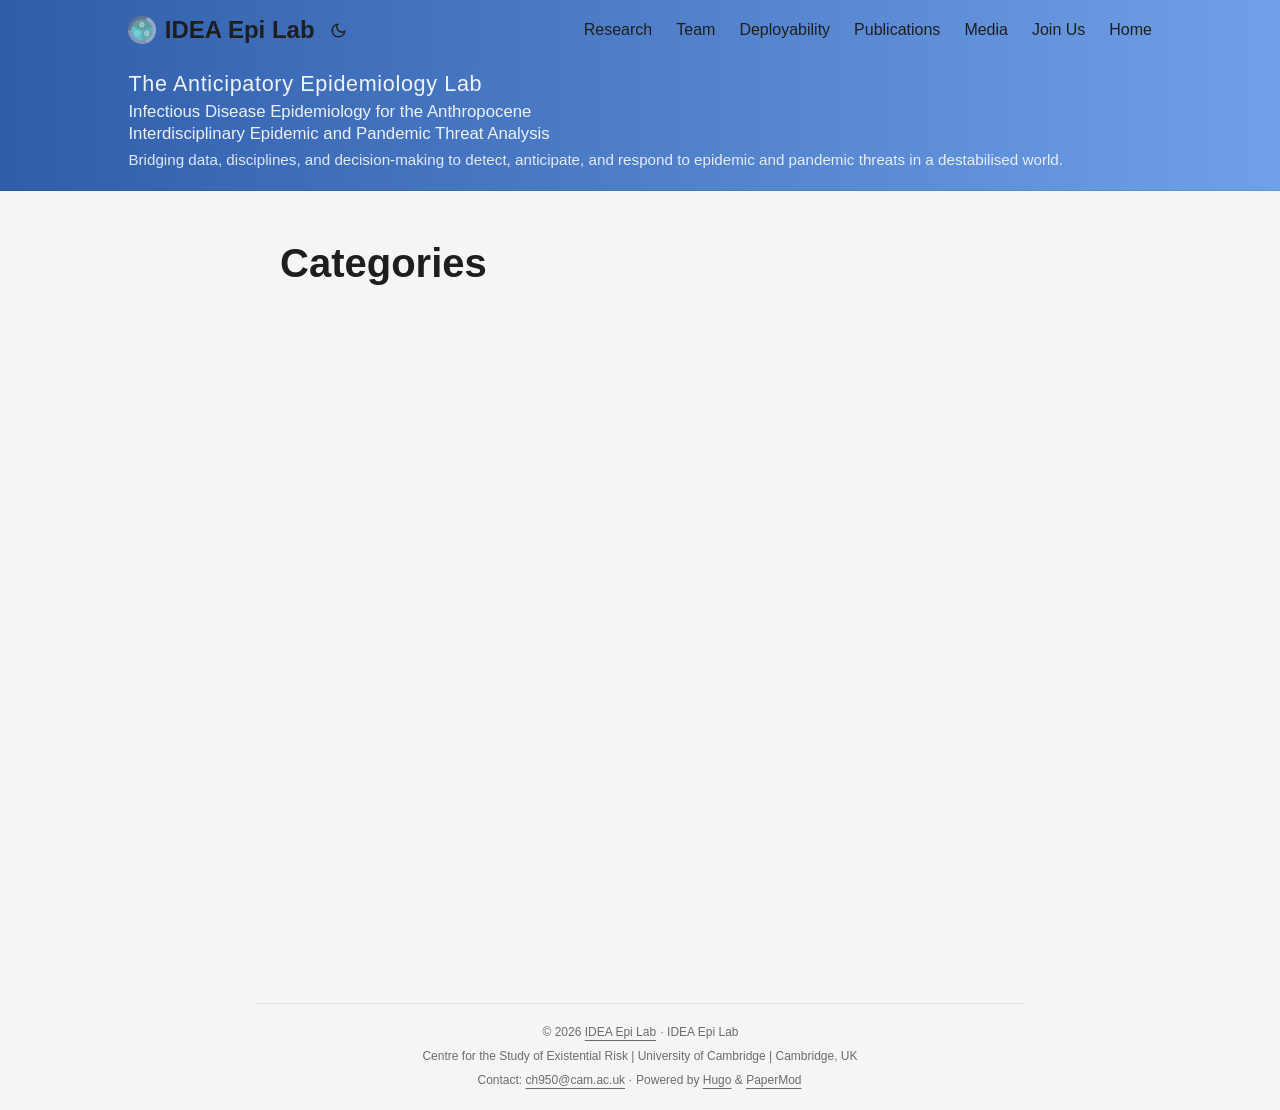
==== categories/index.html @ 97a408ec "deploy: 36fe9ea71e158679e525eea25ab5da1176112f8e" ====
<!DOCTYPE html>
<html lang="en" dir="auto" data-theme="auto">

<head><meta charset="utf-8">
<meta http-equiv="X-UA-Compatible" content="IE=edge">
<meta name="viewport" content="width=device-width, initial-scale=1, shrink-to-fit=no">
<meta name="robots" content="index, follow">
<title>Categories | IDEA Epi Lab</title>
<meta name="keywords" content="">
<meta name="description" content="">
<meta name="author" content="">
<link rel="canonical" href="/categories/">
<link crossorigin="anonymous" href="/assets/css/stylesheet.9a3ee8f517fe91c975bdb61c42808f96fb627e36f46a444dd2a54beb703bd7c6.css" integrity="sha256-mj7o9Rf&#43;kcl1vbYcQoCPlvtifjb0akRN0qVL63A718Y=" rel="preload stylesheet" as="style">
<link rel="icon" href="/favicon.ico">
<link rel="icon" type="image/png" sizes="16x16" href="/favicon-16x16.png">
<link rel="icon" type="image/png" sizes="32x32" href="/favicon-32x32.png">
<link rel="apple-touch-icon" href="/apple-touch-icon.png">
<link rel="mask-icon" href="/safari-pinned-tab.svg">
<meta name="theme-color" content="#2e2e33">
<meta name="msapplication-TileColor" content="#2e2e33">
<link rel="alternate" type="application/rss+xml" href="/categories/index.xml" title="rss">
<link rel="alternate" hreflang="en" href="/categories/">
<noscript>
    <style>
        #theme-toggle,
        .top-link {
            display: none;
        }

    </style>
    <style>
        @media (prefers-color-scheme: dark) {
            :root {
                --theme: rgb(29, 30, 32);
                --entry: rgb(46, 46, 51);
                --primary: rgb(218, 218, 219);
                --secondary: rgb(155, 156, 157);
                --tertiary: rgb(65, 66, 68);
                --content: rgb(196, 196, 197);
                --code-block-bg: rgb(46, 46, 51);
                --code-bg: rgb(55, 56, 62);
                --border: rgb(51, 51, 51);
                color-scheme: dark;
            }

            .list {
                background: var(--theme);
            }

            .toc {
                background: var(--entry);
            }
        }

    </style>
</noscript>
<script>
    if (localStorage.getItem("pref-theme") === "dark") {
        document.querySelector("html").dataset.theme = 'dark';
    } else if (localStorage.getItem("pref-theme") === "light") {
       document.querySelector("html").dataset.theme = 'light';
    } else if (window.matchMedia('(prefers-color-scheme: dark)').matches) {
        document.querySelector("html").dataset.theme = 'dark';
    } else {
        document.querySelector("html").dataset.theme = 'light';
    }

</script><meta property="og:url" content="/categories/">
  <meta property="og:site_name" content="IDEA Epi Lab">
  <meta property="og:title" content="Categories">
  <meta property="og:locale" content="en">
  <meta property="og:type" content="website">

  <meta name="twitter:card" content="summary">
  <meta name="twitter:title" content="Categories">

</head>
<body class="list" id="top">
    <header class="header" style="background: linear-gradient(90deg, #2F5DAA 0%, #6FA0E8 100%);">
    <nav class="header-nav">
        <div class="logo">
            <a href="/" accesskey="h" title="IDEA Epi Lab (Alt + H)">
                <img src="/assets/images/icon-2.png" alt="" aria-label="logo"
                    height="28">IDEA Epi Lab</a>
            <div class="logo-switches">
                <button id="theme-toggle" class="theme-toggle" accesskey="t" title="(Alt + T)" aria-label="Toggle theme">
                    <svg class="moon" xmlns="http://www.w3.org/2000/svg" width="17" height="17" viewBox="0 0 24 24"
                        fill="none" stroke="currentColor" stroke-width="2" stroke-linecap="round"
                        stroke-linejoin="round">
                        <path d="M21 12.79A9 9 0 1 1 11.21 3 7 7 0 0 0 21 12.79z"></path>
                    </svg>
                    <svg class="sun" xmlns="http://www.w3.org/2000/svg" width="17" height="17" viewBox="0 0 24 24"
                        fill="none" stroke="currentColor" stroke-width="2" stroke-linecap="round"
                        stroke-linejoin="round">
                        <circle cx="12" cy="12" r="5"></circle>
                        <line x1="12" y1="1" x2="12" y2="3"></line>
                        <line x1="12" y1="21" x2="12" y2="23"></line>
                        <line x1="4.22" y1="4.22" x2="5.64" y2="5.64"></line>
                        <line x1="18.36" y1="18.36" x2="19.78" y2="19.78"></line>
                        <line x1="1" y1="12" x2="3" y2="12"></line>
                        <line x1="21" y1="12" x2="23" y2="12"></line>
                        <line x1="4.22" y1="19.78" x2="5.64" y2="18.36"></line>
                        <line x1="18.36" y1="5.64" x2="19.78" y2="4.22"></line>
                    </svg>
                </button>
            </div>
        </div>
        <ul id="menu" class="menu">
            <li>
                <a href="/research/" title="Research">
                    <span>Research</span>
                </a>
            </li>
            <li>
                <a href="/team/" title="Team">
                    <span>Team</span>
                </a>
            </li>
            <li>
                <a href="/deployability/" title="Deployability">
                    <span>Deployability</span>
                </a>
            </li>
            <li>
                <a href="/publications/" title="Publications">
                    <span>Publications</span>
                </a>
            </li>
            <li>
                <a href="/media/" title="Media">
                    <span>Media</span>
                </a>
            </li>
            <li>
                <a href="/join/" title="Join Us">
                    <span>Join Us</span>
                </a>
            </li>
            <li>
                <a href="/" title="Home">
                    <span>Home</span>
                </a>
            </li>
        </ul>
    </nav>
    
<div style="
  background: linear-gradient(90deg, #2F5DAA 0%, #6FA0E8 100%);
  color: white;
  width: 100%;
  border-bottom: 1px solid rgba(0,0,0,0.08);
">

  <div style="
  width: min(1100px, 100%);
  margin: 0 auto;
  padding: 0.7rem 1.5rem 1.2rem 2.4rem;
  box-sizing: border-box;
">

    <div style="
  font-weight: 500;
  font-size: 1.35rem;
  line-height: 1.25;
  color: rgba(255,255,255,0.92);
  letter-spacing: 0.03em;
">
  The Anticipatory Epidemiology Lab
</div>


    <div style="
      font-weight: 500;
      font-size: 1.05rem;
      margin-top: 0.18rem;
      line-height: 1.3;
      color: rgba(255,255,255,0.9);
    ">
      Infectious Disease Epidemiology for the Anthropocene<br>
      Interdisciplinary Epidemic and Pandemic Threat Analysis
    </div>

    <div style="
      font-weight: 400;
      font-size: 0.95rem;
      margin-top: 0.35rem;
      line-height: 1.35;
      color: rgba(255,255,255,0.85);
    ">
      Bridging data, disciplines, and decision-making to detect, anticipate, and respond to epidemic and pandemic threats in a destabilised world.
    </div>

  </div>
</div>
    
</header>

<main class="main">
<header class="page-header">
    <h1>Categories</h1>
</header>

<ul class="terms-tags">
</ul>
    </main>
    
<footer class="footer">
        <span>&copy; 2026 <a href="/">IDEA Epi Lab</a></span> · 
        IDEA Epi Lab<br>
Centre for the Study of Existential Risk |
University of Cambridge |
Cambridge, UK<br>
Contact: <a href="mailto:ch950@cam.ac.uk">ch950@cam.ac.uk</a> · 

    
    
    <span>
        Powered by
        <a href="https://gohugo.io/?utm_source=papermod" rel="noopener" target="_blank">Hugo</a> &
        <a href="https://github.com/adityatelange/hugo-PaperMod/" rel="noopener" target="_blank">PaperMod</a>
    </span>
</footer>
<a href="#top" id="top-link" class="top-link hidden" aria-label="go to top" title="Go to Top (Alt + G)" accesskey="g">
    <svg xmlns="http://www.w3.org/2000/svg" viewBox="0 0 24 24" fill="none" stroke="currentColor" stroke-width="2"
        stroke-linecap="round" stroke-linejoin="round" class="feather feather-chevrons-up">
        <polyline points="17 11 12 6 7 11"></polyline>
        <polyline points="17 18 12 13 7 18"></polyline>
    </svg>
</a>

<script>
    let menu = document.getElementById('menu');
    if (menu) {
        
        const scrollPosition = localStorage.getItem("menu-scroll-position");
        if (scrollPosition) {
            menu.scrollLeft = parseInt(scrollPosition, 10);
        }
        
        menu.onscroll = function () {
            localStorage.setItem("menu-scroll-position", menu.scrollLeft);
        }
    }

    document.querySelectorAll('a[href^="#"]').forEach(anchor => {
        anchor.addEventListener("click", function (e) {
            e.preventDefault();
            var id = this.getAttribute("href").substr(1);
            if (!window.matchMedia('(prefers-reduced-motion: reduce)').matches) {
                document.querySelector(`[id='${decodeURIComponent(id)}']`).scrollIntoView({
                    behavior: "smooth"
                });
            } else {
                document.querySelector(`[id='${decodeURIComponent(id)}']`).scrollIntoView();
            }
            if (id === "top") {
                history.replaceState(null, null, " ");
            } else {
                history.pushState(null, null, `#${id}`);
            }
        });
    });

</script>
<script>
    var toplink = document.getElementById("top-link");
    window.onscroll = function () {
        const scrollThreshold = window.innerHeight;
        if (document.body.scrollTop > scrollThreshold || document.documentElement.scrollTop > scrollThreshold) {
            toplink.classList.remove("hidden");
        } else {
            toplink.classList.add("hidden");
        }
    };

</script>
<script>
    document.getElementById("theme-toggle").addEventListener("click", () => {
        const html = document.querySelector("html");
        if (html.dataset.theme === "dark") {
            html.dataset.theme = 'light';
            localStorage.setItem("pref-theme", 'light');
        } else {
            html.dataset.theme = 'dark';
            localStorage.setItem("pref-theme", 'dark');
        }
    })

</script>
</body>

</html>
---- assets/css/stylesheet.9a3ee8f517fe91c975bdb61c42808f96fb627e36f46a444dd2a54beb703bd7c6.css ----
/*
  PaperMod v8+
  License: MIT https://github.com/adityatelange/hugo-PaperMod/blob/master/LICENSE
  Copyright (c) 2020 nanxiaobei and adityatelange
  Copyright (c) 2021-2026 adityatelange
*/
:root{--gap:24px;--content-gap:20px;--nav-width:1024px;--main-width:720px;--header-height:60px;--footer-height:60px;--radius:8px;--theme:rgb(255, 255, 255);--entry:rgb(255, 255, 255);--primary:rgb(30, 30, 30);--secondary:rgb(108, 108, 108);--tertiary:rgb(214, 214, 214);--content:rgb(31, 31, 31);--code-block-bg:rgb(28, 29, 33);--code-bg:rgb(245, 245, 245);--border:rgb(238, 238, 238);color-scheme:light}:root[data-theme=dark]{--theme:rgb(29, 30, 32);--entry:rgb(46, 46, 51);--primary:rgb(218, 218, 219);--secondary:rgb(155, 156, 157);--tertiary:rgb(65, 66, 68);--content:rgb(196, 196, 197);--code-block-bg:rgb(46, 46, 51);--code-bg:rgb(55, 56, 62);--border:rgb(51, 51, 51);color-scheme:dark}.list{background:var(--code-bg)}[data-theme=dark] .list{background:var(--theme)}*,::after,::before{box-sizing:border-box}html{-webkit-tap-highlight-color:transparent;overflow-y:scroll;-webkit-text-size-adjust:100%;text-size-adjust:100%}a,button,body,h1,h2,h3,h4,h5,h6{color:var(--primary)}body{font-family:-apple-system,BlinkMacSystemFont,segoe ui,Roboto,Oxygen,Ubuntu,Cantarell,open sans,helvetica neue,sans-serif;font-size:18px;line-height:1.6;word-break:break-word;background:var(--theme)}article,aside,figcaption,figure,footer,header,hgroup,main,nav,section,table{display:block}h1,h2,h3,h4,h5,h6{line-height:1.2}h1,h2,h3,h4,h5,h6,p{margin-top:0;margin-bottom:0}ul{padding:0}a{text-decoration:none}body,figure,ul{margin:0}table{width:100%;border-collapse:collapse;border-spacing:0;overflow-x:auto;word-break:keep-all}button,input,textarea{padding:0;font:inherit;background:0 0;border:0}input,textarea{outline:0}button,input[type=button],input[type=submit]{cursor:pointer}input:-webkit-autofill,textarea:-webkit-autofill{box-shadow:0 0 0 50px var(--theme)inset}img{display:block;max-width:100%}.not-found{position:absolute;left:0;right:0;display:flex;align-items:center;justify-content:center;height:80%;font-size:160px;font-weight:700}.archive-posts{width:100%;font-size:16px}.archive-year{margin-top:40px}.archive-year:not(:last-of-type){border-bottom:2px solid var(--border)}.archive-month{display:flex;align-items:flex-start;padding:10px 0}.archive-month-header{margin:25px 0;width:200px}.archive-month:not(:last-of-type){border-bottom:1px solid var(--border)}.archive-entry{position:relative;padding:5px;margin:10px 0}.archive-entry-title{margin:5px 0;font-weight:400}.archive-count,.archive-meta{color:var(--secondary);font-size:14px}.footer,.top-link{font-size:12px;color:var(--secondary)}.footer{max-width:calc(var(--main-width) + var(--gap) * 2);margin:auto;padding:calc((var(--footer-height) - var(--gap))/2)var(--gap);text-align:center;line-height:24px}.footer span{margin-inline-start:1px;margin-inline-end:1px}.footer span:last-child{white-space:nowrap}.footer a{color:inherit;text-underline-offset:.25rem;text-decoration:underline}.top-link{position:fixed;bottom:4rem;right:2rem;z-index:99;background:var(--tertiary);width:2.5rem;height:2.5rem;padding:10px;border-radius:64px;transition:visibility .3s,opacity .3s cubic-bezier(.4,0,1,1)}.hidden{visibility:hidden;opacity:0}.top-link,.top-link svg{filter:drop-shadow(0 0 0 var(--theme))}.footer a:hover,.top-link:hover{color:var(--primary)}.header-nav{display:flex;flex-wrap:wrap;justify-content:space-between;max-width:calc(var(--nav-width) + var(--gap) * 2);margin:auto;line-height:var(--header-height);padding:0 var(--gap);column-gap:var(--gap)}.header-nav a{display:block}.logo,.menu{display:flex}.logo{align-items:center;column-gap:.55rem;flex-wrap:wrap}.logo a{font-size:24px;font-weight:700;display:flex;align-items:center;column-gap:.55rem}.logo a img,.logo a svg{pointer-events:none;border-radius:6px}.theme-toggle{padding:0 .4rem}[data-theme=dark] .moon{display:none}[data-theme=light] .sun{display:none}.logo-switches{display:inline-flex;gap:.4rem;align-items:inherit;min-height:stretch;flex-wrap:inherit}.logo-switches>*{min-height:inherit;align-items:center;display:inline-flex}.nav-sep{color:var(--secondary)}.lang-menu *{display:inherit;min-height:inherit;align-items:inherit}.lang-menu a{font-size:1rem;font-weight:500;padding:0 .4rem;display:inline-flex}.menu{list-style:none;word-break:keep-all;overflow-x:auto;white-space:nowrap;column-gap:var(--gap)}.menu a{font-size:16px}.menu .active{font-weight:500;text-decoration:underline;text-underline-offset:.3rem;text-decoration-thickness:2px}.main{position:relative;min-height:calc(100vh - var(--header-height) - var(--footer-height));max-width:calc(var(--main-width) + var(--gap) * 2);margin:auto;padding:var(--gap)}.page-header h1{font-size:40px}.pagination{display:flex}.pagination a{color:var(--theme);font-size:13px;line-height:36px;background:var(--primary);border-radius:calc(36px/2);padding:0 16px}.pagination .next{margin-inline-start:auto}.social-icons a{display:inline-flex;padding:10px}.social-icons a svg{height:26px;width:26px}code{direction:ltr}div.highlight,pre{position:relative}.copy-code{display:none;position:absolute;top:4px;right:4px;color:rgba(255,255,255,.8);background:rgba(78,78,78,.8);border-radius:var(--radius);padding:0 5px;font-size:14px;user-select:none}div.highlight:hover .copy-code,pre:hover .copy-code{display:block}.md-content h3,.md-content h4,.md-content h5,.md-content h6{margin:24px 0 16px}.md-content h1{margin:40px auto 32px;font-size:40px}.md-content h2{margin:32px auto 24px;font-size:32px}.md-content h3{font-size:24px}.md-content h4{font-size:16px}.md-content h5{font-size:14px}.md-content h6{font-size:12px}.md-content a:not(.anchor){text-underline-offset:.3rem;text-decoration:underline}.md-content del{text-decoration:line-through}.md-content dl:not(:last-child),.md-content ol:not(:last-child),.md-content p:not(:last-child),.md-content figure:not(:last-child),.md-content ul:not(:last-child){margin-bottom:var(--content-gap)}.md-content ol,.md-content ul{padding-inline-start:1.25rem}.md-content li{margin-top:.3rem}.md-content li p{margin-bottom:0}.md-content dl{display:flex;flex-wrap:wrap;margin:0}.md-content dt{width:25%;font-weight:700}.md-content dd{width:75%;margin-inline-start:0;padding-inline-start:10px}.md-content dd~dd,.md-content dt~dt{margin-top:10px}.md-content table{margin-bottom:var(--content-gap)}.md-content table th,.md-content table:not(.highlighttable,.highlight table,.gist .highlight) td{min-width:80px;padding:6px 13px;line-height:1.5;border:1px solid var(--border)}.md-content table th{text-align:start}.md-content table:not(.highlighttable) td code:only-child{margin:auto 0}.md-content .highlight table{border-radius:var(--radius)}.md-content .highlight:not(table){margin-bottom:var(--content-gap);background:var(--code-block-bg)!important;border-radius:var(--radius);direction:ltr}.md-content li>.highlight{margin-inline-end:0}.md-content ul pre{margin-inline-start:calc(var(--gap) * -2)}.md-content .highlight pre{margin:0}.md-content .highlighttable{table-layout:fixed}.md-content .highlighttable td:first-child{width:40px}.md-content .highlighttable td .linenodiv{padding-inline-end:0!important}.md-content .highlighttable td .highlight,.md-content .highlighttable td .linenodiv pre{margin-bottom:0}.post-content code{padding:.2rem .3rem;font-size:.78em;line-height:1.5;background:var(--code-bg);border-radius:.2rem}.md-content pre code{display:grid;margin:auto 0;padding:10px;color:#d5d5d6;background:var(--code-block-bg)!important;border-radius:var(--radius);overflow-x:auto;word-break:break-all}.md-content blockquote{margin:1rem 0;padding-inline-start:1rem;border-inline-start:.3rem solid var(--content)}.md-content hr{margin:30px 0;height:2px;background:var(--tertiary);border:0}.md-content iframe{max-width:100%}.md-content img{border-radius:var(--radius);margin:1rem 0}.md-content img[src*="#center"]{margin:1rem auto}.md-content figure.align-center{text-align:center}.md-content figure>figcaption{color:var(--primary);font-size:16px;font-weight:700;margin:8px 0 16px}.md-content figure>figcaption>p{color:var(--secondary);font-size:14px;font-weight:400}.md-content h1:hover .anchor,.md-content h2:hover .anchor,.md-content h3:hover .anchor,.md-content h4:hover .anchor,.md-content h5:hover .anchor,.md-content h6:hover .anchor{display:inline-flex;color:var(--secondary);margin-inline-start:.5em;font-weight:500;user-select:none}.anchor:hover{color:var(--content)!important}.md-content img.in-text{display:inline;margin:auto}mark{border-radius:2px;padding:0 2px}audio{display:block;width:100%;border:1px solid var(--border);border-radius:var(--radius);overflow:hidden;height:2.5rem;margin-bottom:var(--content-gap)}audio::-webkit-media-controls-enclosure{border-radius:0}video{border:1px solid var(--code-bg);border-radius:var(--radius);max-width:100%}.first-entry{position:relative;display:flex;flex-direction:column;justify-content:center;min-height:320px;margin:var(--gap)0 calc(var(--gap) * 2)}.first-entry .entry-header{overflow:hidden;display:-webkit-box;-webkit-box-orient:vertical;-webkit-line-clamp:3}.first-entry .entry-header h1{font-size:34px;line-height:1.3}.first-entry .entry-header h2{font-size:40px}.first-entry .entry-content{margin:14px 0;font-size:16px;-webkit-line-clamp:3}.first-entry .entry-footer{font-size:14px}.home-info .entry-content{--content-gap:0.5rem;-webkit-line-clamp:unset;margin:0}.home-info .social-icons a:first-of-type{padding-inline-start:0}.post-entry{position:relative;margin-bottom:var(--gap);padding:var(--gap);background:var(--entry);border-radius:var(--radius);transition:transform .25s ease;border:1px solid var(--border)}.post-entry:hover,.post-entry:focus-within{transform:translateY(-2px);border-color:var(--tertiary)}.tag-entry .entry-cover{display:none}.entry-header h2{font-size:24px;line-height:1.3}.entry-content{margin:8px 0;color:var(--secondary);font-size:14px;line-height:1.6;overflow:hidden;display:-webkit-box;-webkit-box-orient:vertical;-webkit-line-clamp:2}.home-info .entry-content p{margin-block-start:1em;margin-block-end:1em}.entry-footer{color:var(--secondary);font-size:13px}.entry-link{position:absolute;left:0;right:0;top:0;bottom:0;border-radius:var(--radius)}.entry-hint{color:var(--secondary)}.entry-hint-parent{display:flex;justify-content:space-between}.entry-cover{font-size:14px;margin-bottom:var(--gap);text-align:center;display:flex;flex-direction:column;gap:.5rem}.entry-cover img{border-radius:var(--radius);width:100%;height:auto}.entry-cover a{text-underline-offset:.3rem;text-decoration:underline}.page-header,.post-header{margin:24px auto var(--content-gap)}.post-title{font-size:40px}.post-description{margin-top:10px}.post-meta{margin-top:5px}.post-meta,.breadcrumbs{color:var(--secondary);font-size:14px}.breadcrumbs{display:flex;flex-wrap:wrap;align-items:center;gap:.2rem}.breadcrumbs a{font-size:16px}.breadcrumbs svg{height:1em}.i18n_list{display:inline-flex}.post-meta .i18n_list li{list-style:none;margin:auto 3px}.post-meta a,.toc a:hover{text-underline-offset:.3rem;text-decoration:underline}.post-meta a{color:var(--secondary);text-decoration-style:dotted}details.toc{margin-bottom:var(--content-gap);background:var(--code-bg);border-radius:var(--radius);border:1px solid var(--border)}[data-theme=dark] details.toc{background:var(--entry)}details.toc summary{padding:.3rem 1.2rem;border-radius:var(--radius)}details summary{cursor:pointer;display:list-item;width:100%;margin-inline-start:0;user-select:none}details .title{display:inline;font-weight:500;margin-inline-start:.2rem}details{interpolate-size:allow-keywords}details::details-content{height:0;opacity:0;overflow:clip;transition:height 150ms ease,opacity 150ms ease,content-visibility 150ms allow-discrete}details[open]::details-content{height:auto;opacity:1}details .inner{margin:0 2.4rem;padding-bottom:.6rem}details li ul{margin-inline-start:var(--gap)}.post-content{color:var(--content);margin:30px 0}.post-footer{margin-top:var(--content-gap)}.post-footer>*{margin-bottom:10px}.post-tags{display:flex;flex-wrap:wrap;gap:10px}.post-tags li{display:inline-block}.post-tags a,.share-buttons,.paginav{border-radius:var(--radius);background:var(--code-bg);border:1px solid var(--border)}.post-tags a{display:block;padding:0 14px;color:var(--secondary);font-size:14px;line-height:34px;background:var(--code-bg)}.post-tags a:hover,.paginav a:hover{background:var(--border)}.share-buttons{padding:10px;display:flex;justify-content:center;overflow-x:auto;gap:10px}.share-buttons li,.share-buttons a{display:inline-flex}.share-buttons a:not(:last-of-type){margin-inline-end:12px}.paginav{display:flex;line-height:1.2}.paginav .title{letter-spacing:1px;text-transform:uppercase;font-size:.8rem;color:var(--secondary)}.paginav a{width:50%;display:flex;flex-direction:column;gap:.5rem;padding:.8rem;border-radius:var(--radius)}.paginav span:hover:not(.title){text-underline-offset:.2rem;text-decoration:underline}.paginav .next{margin-inline-start:auto;text-align:right}[dir=rtl] .paginav .next{text-align:left}h1>a>svg{display:inline}.buttons,.main .profile{display:flex;justify-content:center}.main .profile{align-items:center;min-height:calc(100vh - var(--header-height) - var(--footer-height) - (var(--gap) * 2));text-align:center}.profile .profile_inner{display:flex;flex-direction:column;align-items:center;gap:1rem}.profile img{border-radius:50%}.buttons{flex-wrap:wrap;max-width:400px;gap:1rem}.button{background:var(--tertiary);border-radius:var(--radius);padding:.4rem .8rem}.searchbox input{padding:4px 10px;width:100%;color:var(--primary);font-weight:700;border:2px solid var(--tertiary);border-radius:var(--radius)}.searchResults li{list-style:none;border-radius:var(--radius);padding:10px 15px;position:relative;font-weight:500;display:flex;align-items:center;justify-content:space-between;background:var(--entry);transition:transform .25s ease;border:1px solid var(--border)}.searchResults{margin:var(--content-gap)0;width:100%;display:flex;flex-direction:column;gap:10px}.searchResults li:hover,.searchResults li:focus-within{transform:translateY(-2px);border-color:var(--tertiary)}.searchResults li .entry-link:focus{outline:2px solid var(--secondary);outline-offset:-2px}.terms-tags{display:flex;flex-wrap:wrap;gap:1em;margin-top:var(--content-gap)}.terms-tags li{display:inline-block;font-weight:500}.terms-tags a{display:block;padding:4px 10px;background:var(--tertiary);border-radius:var(--radius);transition:transform .1s}.bg{color:#cad3f5;background-color:#24273a}.chroma{color:#cad3f5;background-color:#24273a}.chroma .x{}.chroma .err{color:#ed8796}.chroma .cl{}.chroma .lnlinks{outline:none;text-decoration:none;color:inherit}.chroma .lntd{vertical-align:top;padding:0;margin:0;border:0}.chroma .lntable{border-spacing:0;padding:0;margin:0;border:0}.chroma .hl{background-color:#474733}.chroma .lnt{white-space:pre;-webkit-user-select:none;user-select:none;margin-right:.4em;padding:0 .4em;color:#8087a2}.chroma .ln{white-space:pre;-webkit-user-select:none;user-select:none;margin-right:.4em;padding:0 .4em;color:#8087a2}.chroma .line{display:flex}.chroma .k{color:#c6a0f6}.chroma .kc{color:#f5a97f}.chroma .kd{color:#ed8796}.chroma .kn{color:#8bd5ca}.chroma .kp{color:#c6a0f6}.chroma .kr{color:#c6a0f6}.chroma .kt{color:#ed8796}.chroma .n{}.chroma .na{color:#8aadf4}.chroma .nb{color:#91d7e3}.chroma .bp{color:#91d7e3}.chroma .nc{color:#eed49f}.chroma .no{color:#eed49f}.chroma .nd{color:#8aadf4;font-weight:700}.chroma .ni{color:#8bd5ca}.chroma .ne{color:#f5a97f}.chroma .nf{color:#8aadf4}.chroma .fm{color:#8aadf4}.chroma .nl{color:#91d7e3}.chroma .nn{color:#f5a97f}.chroma .nx{}.chroma .py{color:#f5a97f}.chroma .nt{color:#c6a0f6}.chroma .nv{color:#f4dbd6}.chroma .vc{color:#f4dbd6}.chroma .vg{color:#f4dbd6}.chroma .vi{color:#f4dbd6}.chroma .vm{color:#f4dbd6}.chroma .l{}.chroma .ld{}.chroma .s{color:#a6da95}.chroma .sa{color:#ed8796}.chroma .sb{color:#a6da95}.chroma .sc{color:#a6da95}.chroma .dl{color:#8aadf4}.chroma .sd{color:#6e738d}.chroma .s2{color:#a6da95}.chroma .se{color:#8aadf4}.chroma .sh{color:#6e738d}.chroma .si{color:#a6da95}.chroma .sx{color:#a6da95}.chroma .sr{color:#8bd5ca}.chroma .s1{color:#a6da95}.chroma .ss{color:#a6da95}.chroma .m{color:#f5a97f}.chroma .mb{color:#f5a97f}.chroma .mf{color:#f5a97f}.chroma .mh{color:#f5a97f}.chroma .mi{color:#f5a97f}.chroma .il{color:#f5a97f}.chroma .mo{color:#f5a97f}.chroma .o{color:#91d7e3;font-weight:700}.chroma .ow{color:#91d7e3;font-weight:700}.chroma .p{}.chroma .c{color:#6e738d;font-style:italic}.chroma .ch{color:#6e738d;font-style:italic}.chroma .cm{color:#6e738d;font-style:italic}.chroma .c1{color:#6e738d;font-style:italic}.chroma .cs{color:#6e738d;font-style:italic}.chroma .cp{color:#6e738d;font-style:italic}.chroma .cpf{color:#6e738d;font-weight:700;font-style:italic}.chroma .g{}.chroma .gd{color:#ed8796;background-color:#363a4f}.chroma .ge{font-style:italic}.chroma .gr{color:#ed8796}.chroma .gh{color:#f5a97f;font-weight:700}.chroma .gi{color:#a6da95;background-color:#363a4f}.chroma .go{}.chroma .gp{}.chroma .gs{font-weight:700}.chroma .gu{color:#f5a97f;font-weight:700}.chroma .gt{color:#ed8796}.chroma .gl{text-decoration:underline}.chroma .w{}.chroma{background-color:unset!important}.chroma .hl{display:flex}.chroma .lnt{padding:0 0 0 12px}.highlight pre.chroma code{padding:8px 0}.highlight pre.chroma .line .cl,.chroma .ln{padding:0 10px}.chroma .lntd:last-of-type{width:100%}@media screen and (max-width:768px){:root{--gap:14px}.profile img{transform:scale(.85)}.first-entry{min-height:260px}.archive-month{flex-direction:column}.archive-year{margin-top:20px}.footer{padding:calc((var(--footer-height) - var(--gap) - 10px)/2)var(--gap)}}@media screen and (max-width:900px){.list .top-link{transform:translateY(-5rem)}}@media screen and (max-width:340px){.share-buttons{justify-content:unset}}@media(prefers-reduced-motion){.terms-tags a:active,.button:active,.post-entry:active,.top-link,.searchResults .focus,.searchResults li:active{transform:none}}@import 'https://fonts.googleapis.com/css2?family=IBM+Plex+Sans:wght@400;500;600&display=swap';@import 'https://fonts.googleapis.com/css2?family=IBM+Plex+Serif:wght@500&display=swap';body,button,input,textarea{font-family:ibm plex sans,sans-serif;font-size:.95rem;line-height:1.6}h1,h2,h3,h4,h5,h6{font-family:ibm plex sans,sans-serif}h1{font-size:1.8rem}h2{font-size:1.5rem}h3{font-size:1.25rem}.footer{border-top:1px solid rgba(0,0,0,8%);margin-top:2rem;padding-top:1rem}
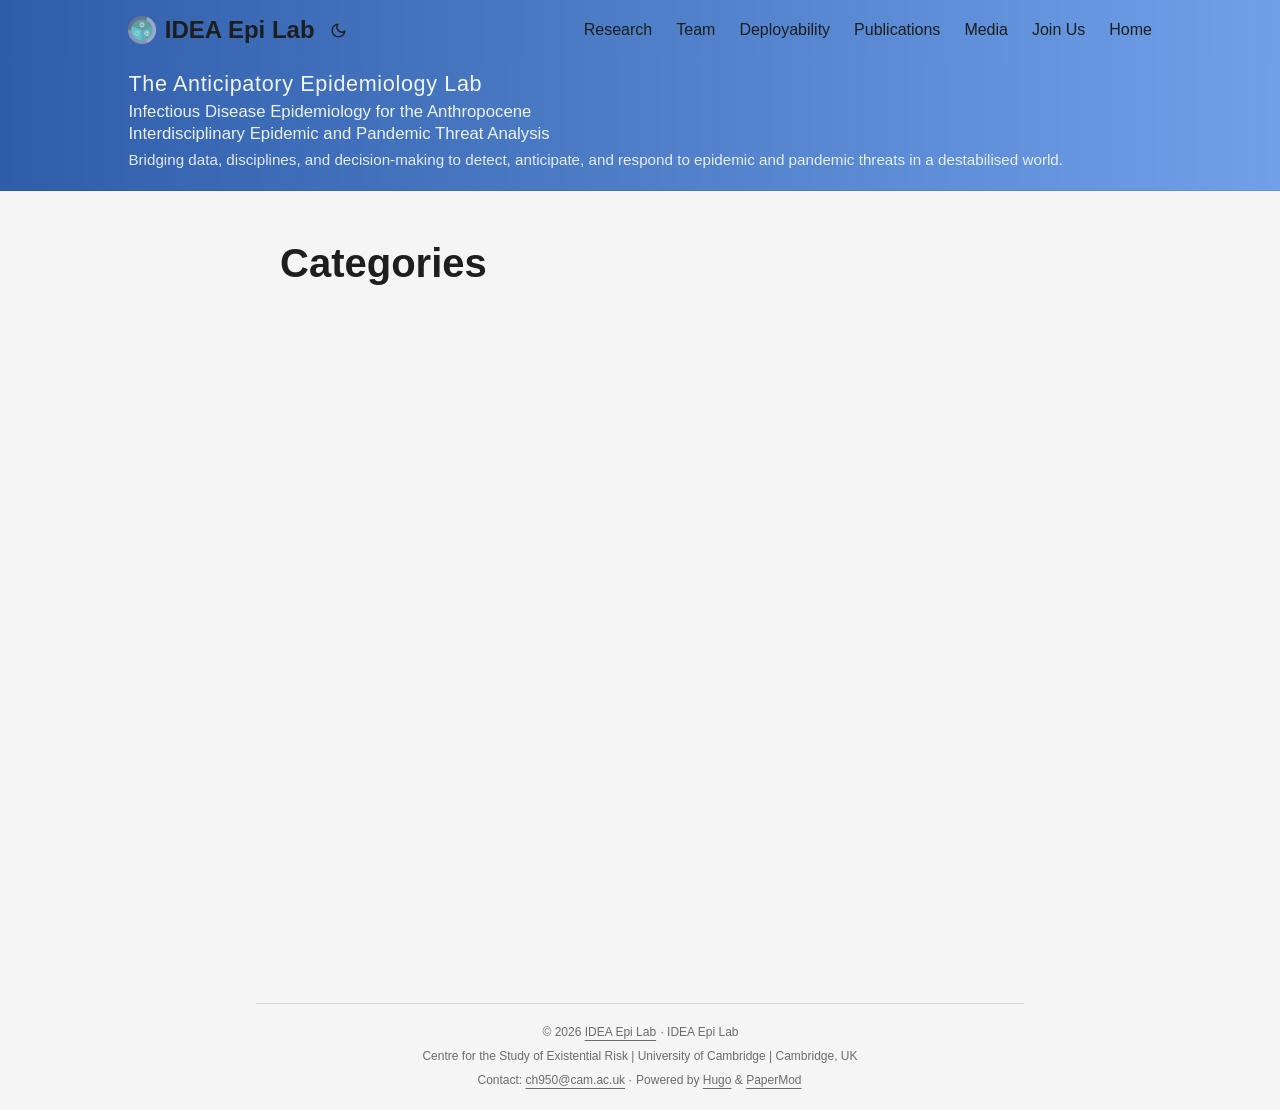
==== commit d7689a0b: "deploy: 19f6f4cc2849963c6074f38fc5a0376feb03fe3b" ====
--- a/categories/index.html
+++ b/categories/index.html
@@ -10,7 +10,7 @@
 <meta name="description" content="">
 <meta name="author" content="">
 <link rel="canonical" href="/categories/">
-<link crossorigin="anonymous" href="/assets/css/stylesheet.9a3ee8f517fe91c975bdb61c42808f96fb627e36f46a444dd2a54beb703bd7c6.css" integrity="sha256-mj7o9Rf&#43;kcl1vbYcQoCPlvtifjb0akRN0qVL63A718Y=" rel="preload stylesheet" as="style">
+<link crossorigin="anonymous" href="/assets/css/stylesheet.72dac5d71eb8323e801fdf84e7610daf7d75c4a58e1578ff4abbbe58bcfc6608.css" integrity="sha256-ctrF1x64Mj6AH9&#43;E52ENr311xKWOFXj/Sru&#43;WLz8Zgg=" rel="preload stylesheet" as="style">
 <link rel="icon" href="/favicon.ico">
 <link rel="icon" type="image/png" sizes="16x16" href="/favicon-16x16.png">
 <link rel="icon" type="image/png" sizes="32x32" href="/favicon-32x32.png">
--- a/assets/css/stylesheet.72dac5d71eb8323e801fdf84e7610daf7d75c4a58e1578ff4abbbe58bcfc6608.css
+++ b/assets/css/stylesheet.72dac5d71eb8323e801fdf84e7610daf7d75c4a58e1578ff4abbbe58bcfc6608.css
@@ -0,0 +1,7 @@
+/*
+  PaperMod v8+
+  License: MIT https://github.com/adityatelange/hugo-PaperMod/blob/master/LICENSE
+  Copyright (c) 2020 nanxiaobei and adityatelange
+  Copyright (c) 2021-2026 adityatelange
+*/
+:root{--gap:24px;--content-gap:20px;--nav-width:1024px;--main-width:720px;--header-height:60px;--footer-height:60px;--radius:8px;--theme:rgb(255, 255, 255);--entry:rgb(255, 255, 255);--primary:rgb(30, 30, 30);--secondary:rgb(108, 108, 108);--tertiary:rgb(214, 214, 214);--content:rgb(31, 31, 31);--code-block-bg:rgb(28, 29, 33);--code-bg:rgb(245, 245, 245);--border:rgb(238, 238, 238);color-scheme:light}:root[data-theme=dark]{--theme:rgb(29, 30, 32);--entry:rgb(46, 46, 51);--primary:rgb(218, 218, 219);--secondary:rgb(155, 156, 157);--tertiary:rgb(65, 66, 68);--content:rgb(196, 196, 197);--code-block-bg:rgb(46, 46, 51);--code-bg:rgb(55, 56, 62);--border:rgb(51, 51, 51);color-scheme:dark}.list{background:var(--code-bg)}[data-theme=dark] .list{background:var(--theme)}*,::after,::before{box-sizing:border-box}html{-webkit-tap-highlight-color:transparent;overflow-y:scroll;-webkit-text-size-adjust:100%;text-size-adjust:100%}a,button,body,h1,h2,h3,h4,h5,h6{color:var(--primary)}body{font-family:-apple-system,BlinkMacSystemFont,segoe ui,Roboto,Oxygen,Ubuntu,Cantarell,open sans,helvetica neue,sans-serif;font-size:18px;line-height:1.6;word-break:break-word;background:var(--theme)}article,aside,figcaption,figure,footer,header,hgroup,main,nav,section,table{display:block}h1,h2,h3,h4,h5,h6{line-height:1.2}h1,h2,h3,h4,h5,h6,p{margin-top:0;margin-bottom:0}ul{padding:0}a{text-decoration:none}body,figure,ul{margin:0}table{width:100%;border-collapse:collapse;border-spacing:0;overflow-x:auto;word-break:keep-all}button,input,textarea{padding:0;font:inherit;background:0 0;border:0}input,textarea{outline:0}button,input[type=button],input[type=submit]{cursor:pointer}input:-webkit-autofill,textarea:-webkit-autofill{box-shadow:0 0 0 50px var(--theme)inset}img{display:block;max-width:100%}.not-found{position:absolute;left:0;right:0;display:flex;align-items:center;justify-content:center;height:80%;font-size:160px;font-weight:700}.archive-posts{width:100%;font-size:16px}.archive-year{margin-top:40px}.archive-year:not(:last-of-type){border-bottom:2px solid var(--border)}.archive-month{display:flex;align-items:flex-start;padding:10px 0}.archive-month-header{margin:25px 0;width:200px}.archive-month:not(:last-of-type){border-bottom:1px solid var(--border)}.archive-entry{position:relative;padding:5px;margin:10px 0}.archive-entry-title{margin:5px 0;font-weight:400}.archive-count,.archive-meta{color:var(--secondary);font-size:14px}.footer,.top-link{font-size:12px;color:var(--secondary)}.footer{max-width:calc(var(--main-width) + var(--gap) * 2);margin:auto;padding:calc((var(--footer-height) - var(--gap))/2)var(--gap);text-align:center;line-height:24px}.footer span{margin-inline-start:1px;margin-inline-end:1px}.footer span:last-child{white-space:nowrap}.footer a{color:inherit;text-underline-offset:.25rem;text-decoration:underline}.top-link{position:fixed;bottom:4rem;right:2rem;z-index:99;background:var(--tertiary);width:2.5rem;height:2.5rem;padding:10px;border-radius:64px;transition:visibility .3s,opacity .3s cubic-bezier(.4,0,1,1)}.hidden{visibility:hidden;opacity:0}.top-link,.top-link svg{filter:drop-shadow(0 0 0 var(--theme))}.footer a:hover,.top-link:hover{color:var(--primary)}.header-nav{display:flex;flex-wrap:wrap;justify-content:space-between;max-width:calc(var(--nav-width) + var(--gap) * 2);margin:auto;line-height:var(--header-height);padding:0 var(--gap);column-gap:var(--gap)}.header-nav a{display:block}.logo,.menu{display:flex}.logo{align-items:center;column-gap:.55rem;flex-wrap:wrap}.logo a{font-size:24px;font-weight:700;display:flex;align-items:center;column-gap:.55rem}.logo a img,.logo a svg{pointer-events:none;border-radius:6px}.theme-toggle{padding:0 .4rem}[data-theme=dark] .moon{display:none}[data-theme=light] .sun{display:none}.logo-switches{display:inline-flex;gap:.4rem;align-items:inherit;min-height:stretch;flex-wrap:inherit}.logo-switches>*{min-height:inherit;align-items:center;display:inline-flex}.nav-sep{color:var(--secondary)}.lang-menu *{display:inherit;min-height:inherit;align-items:inherit}.lang-menu a{font-size:1rem;font-weight:500;padding:0 .4rem;display:inline-flex}.menu{list-style:none;word-break:keep-all;overflow-x:auto;white-space:nowrap;column-gap:var(--gap)}.menu a{font-size:16px}.menu .active{font-weight:500;text-decoration:underline;text-underline-offset:.3rem;text-decoration-thickness:2px}.main{position:relative;min-height:calc(100vh - var(--header-height) - var(--footer-height));max-width:calc(var(--main-width) + var(--gap) * 2);margin:auto;padding:var(--gap)}.page-header h1{font-size:40px}.pagination{display:flex}.pagination a{color:var(--theme);font-size:13px;line-height:36px;background:var(--primary);border-radius:calc(36px/2);padding:0 16px}.pagination .next{margin-inline-start:auto}.social-icons a{display:inline-flex;padding:10px}.social-icons a svg{height:26px;width:26px}code{direction:ltr}div.highlight,pre{position:relative}.copy-code{display:none;position:absolute;top:4px;right:4px;color:rgba(255,255,255,.8);background:rgba(78,78,78,.8);border-radius:var(--radius);padding:0 5px;font-size:14px;user-select:none}div.highlight:hover .copy-code,pre:hover .copy-code{display:block}.md-content h3,.md-content h4,.md-content h5,.md-content h6{margin:24px 0 16px}.md-content h1{margin:40px auto 32px;font-size:40px}.md-content h2{margin:32px auto 24px;font-size:32px}.md-content h3{font-size:24px}.md-content h4{font-size:16px}.md-content h5{font-size:14px}.md-content h6{font-size:12px}.md-content a:not(.anchor){text-underline-offset:.3rem;text-decoration:underline}.md-content del{text-decoration:line-through}.md-content dl:not(:last-child),.md-content ol:not(:last-child),.md-content p:not(:last-child),.md-content figure:not(:last-child),.md-content ul:not(:last-child){margin-bottom:var(--content-gap)}.md-content ol,.md-content ul{padding-inline-start:1.25rem}.md-content li{margin-top:.3rem}.md-content li p{margin-bottom:0}.md-content dl{display:flex;flex-wrap:wrap;margin:0}.md-content dt{width:25%;font-weight:700}.md-content dd{width:75%;margin-inline-start:0;padding-inline-start:10px}.md-content dd~dd,.md-content dt~dt{margin-top:10px}.md-content table{margin-bottom:var(--content-gap)}.md-content table th,.md-content table:not(.highlighttable,.highlight table,.gist .highlight) td{min-width:80px;padding:6px 13px;line-height:1.5;border:1px solid var(--border)}.md-content table th{text-align:start}.md-content table:not(.highlighttable) td code:only-child{margin:auto 0}.md-content .highlight table{border-radius:var(--radius)}.md-content .highlight:not(table){margin-bottom:var(--content-gap);background:var(--code-block-bg)!important;border-radius:var(--radius);direction:ltr}.md-content li>.highlight{margin-inline-end:0}.md-content ul pre{margin-inline-start:calc(var(--gap) * -2)}.md-content .highlight pre{margin:0}.md-content .highlighttable{table-layout:fixed}.md-content .highlighttable td:first-child{width:40px}.md-content .highlighttable td .linenodiv{padding-inline-end:0!important}.md-content .highlighttable td .highlight,.md-content .highlighttable td .linenodiv pre{margin-bottom:0}.post-content code{padding:.2rem .3rem;font-size:.78em;line-height:1.5;background:var(--code-bg);border-radius:.2rem}.md-content pre code{display:grid;margin:auto 0;padding:10px;color:#d5d5d6;background:var(--code-block-bg)!important;border-radius:var(--radius);overflow-x:auto;word-break:break-all}.md-content blockquote{margin:1rem 0;padding-inline-start:1rem;border-inline-start:.3rem solid var(--content)}.md-content hr{margin:30px 0;height:2px;background:var(--tertiary);border:0}.md-content iframe{max-width:100%}.md-content img{border-radius:var(--radius);margin:1rem 0}.md-content img[src*="#center"]{margin:1rem auto}.md-content figure.align-center{text-align:center}.md-content figure>figcaption{color:var(--primary);font-size:16px;font-weight:700;margin:8px 0 16px}.md-content figure>figcaption>p{color:var(--secondary);font-size:14px;font-weight:400}.md-content h1:hover .anchor,.md-content h2:hover .anchor,.md-content h3:hover .anchor,.md-content h4:hover .anchor,.md-content h5:hover .anchor,.md-content h6:hover .anchor{display:inline-flex;color:var(--secondary);margin-inline-start:.5em;font-weight:500;user-select:none}.anchor:hover{color:var(--content)!important}.md-content img.in-text{display:inline;margin:auto}mark{border-radius:2px;padding:0 2px}audio{display:block;width:100%;border:1px solid var(--border);border-radius:var(--radius);overflow:hidden;height:2.5rem;margin-bottom:var(--content-gap)}audio::-webkit-media-controls-enclosure{border-radius:0}video{border:1px solid var(--code-bg);border-radius:var(--radius);max-width:100%}.first-entry{position:relative;display:flex;flex-direction:column;justify-content:center;min-height:320px;margin:var(--gap)0 calc(var(--gap) * 2)}.first-entry .entry-header{overflow:hidden;display:-webkit-box;-webkit-box-orient:vertical;-webkit-line-clamp:3}.first-entry .entry-header h1{font-size:34px;line-height:1.3}.first-entry .entry-header h2{font-size:40px}.first-entry .entry-content{margin:14px 0;font-size:16px;-webkit-line-clamp:3}.first-entry .entry-footer{font-size:14px}.home-info .entry-content{--content-gap:0.5rem;-webkit-line-clamp:unset;margin:0}.home-info .social-icons a:first-of-type{padding-inline-start:0}.post-entry{position:relative;margin-bottom:var(--gap);padding:var(--gap);background:var(--entry);border-radius:var(--radius);transition:transform .25s ease;border:1px solid var(--border)}.post-entry:hover,.post-entry:focus-within{transform:translateY(-2px);border-color:var(--tertiary)}.tag-entry .entry-cover{display:none}.entry-header h2{font-size:24px;line-height:1.3}.entry-content{margin:8px 0;color:var(--secondary);font-size:14px;line-height:1.6;overflow:hidden;display:-webkit-box;-webkit-box-orient:vertical;-webkit-line-clamp:2}.home-info .entry-content p{margin-block-start:1em;margin-block-end:1em}.entry-footer{color:var(--secondary);font-size:13px}.entry-link{position:absolute;left:0;right:0;top:0;bottom:0;border-radius:var(--radius)}.entry-hint{color:var(--secondary)}.entry-hint-parent{display:flex;justify-content:space-between}.entry-cover{font-size:14px;margin-bottom:var(--gap);text-align:center;display:flex;flex-direction:column;gap:.5rem}.entry-cover img{border-radius:var(--radius);width:100%;height:auto}.entry-cover a{text-underline-offset:.3rem;text-decoration:underline}.page-header,.post-header{margin:24px auto var(--content-gap)}.post-title{font-size:40px}.post-description{margin-top:10px}.post-meta{margin-top:5px}.post-meta,.breadcrumbs{color:var(--secondary);font-size:14px}.breadcrumbs{display:flex;flex-wrap:wrap;align-items:center;gap:.2rem}.breadcrumbs a{font-size:16px}.breadcrumbs svg{height:1em}.i18n_list{display:inline-flex}.post-meta .i18n_list li{list-style:none;margin:auto 3px}.post-meta a,.toc a:hover{text-underline-offset:.3rem;text-decoration:underline}.post-meta a{color:var(--secondary);text-decoration-style:dotted}details.toc{margin-bottom:var(--content-gap);background:var(--code-bg);border-radius:var(--radius);border:1px solid var(--border)}[data-theme=dark] details.toc{background:var(--entry)}details.toc summary{padding:.3rem 1.2rem;border-radius:var(--radius)}details summary{cursor:pointer;display:list-item;width:100%;margin-inline-start:0;user-select:none}details .title{display:inline;font-weight:500;margin-inline-start:.2rem}details{interpolate-size:allow-keywords}details::details-content{height:0;opacity:0;overflow:clip;transition:height 150ms ease,opacity 150ms ease,content-visibility 150ms allow-discrete}details[open]::details-content{height:auto;opacity:1}details .inner{margin:0 2.4rem;padding-bottom:.6rem}details li ul{margin-inline-start:var(--gap)}.post-content{color:var(--content);margin:30px 0}.post-footer{margin-top:var(--content-gap)}.post-footer>*{margin-bottom:10px}.post-tags{display:flex;flex-wrap:wrap;gap:10px}.post-tags li{display:inline-block}.post-tags a,.share-buttons,.paginav{border-radius:var(--radius);background:var(--code-bg);border:1px solid var(--border)}.post-tags a{display:block;padding:0 14px;color:var(--secondary);font-size:14px;line-height:34px;background:var(--code-bg)}.post-tags a:hover,.paginav a:hover{background:var(--border)}.share-buttons{padding:10px;display:flex;justify-content:center;overflow-x:auto;gap:10px}.share-buttons li,.share-buttons a{display:inline-flex}.share-buttons a:not(:last-of-type){margin-inline-end:12px}.paginav{display:flex;line-height:1.2}.paginav .title{letter-spacing:1px;text-transform:uppercase;font-size:.8rem;color:var(--secondary)}.paginav a{width:50%;display:flex;flex-direction:column;gap:.5rem;padding:.8rem;border-radius:var(--radius)}.paginav span:hover:not(.title){text-underline-offset:.2rem;text-decoration:underline}.paginav .next{margin-inline-start:auto;text-align:right}[dir=rtl] .paginav .next{text-align:left}h1>a>svg{display:inline}.buttons,.main .profile{display:flex;justify-content:center}.main .profile{align-items:center;min-height:calc(100vh - var(--header-height) - var(--footer-height) - (var(--gap) * 2));text-align:center}.profile .profile_inner{display:flex;flex-direction:column;align-items:center;gap:1rem}.profile img{border-radius:50%}.buttons{flex-wrap:wrap;max-width:400px;gap:1rem}.button{background:var(--tertiary);border-radius:var(--radius);padding:.4rem .8rem}.searchbox input{padding:4px 10px;width:100%;color:var(--primary);font-weight:700;border:2px solid var(--tertiary);border-radius:var(--radius)}.searchResults li{list-style:none;border-radius:var(--radius);padding:10px 15px;position:relative;font-weight:500;display:flex;align-items:center;justify-content:space-between;background:var(--entry);transition:transform .25s ease;border:1px solid var(--border)}.searchResults{margin:var(--content-gap)0;width:100%;display:flex;flex-direction:column;gap:10px}.searchResults li:hover,.searchResults li:focus-within{transform:translateY(-2px);border-color:var(--tertiary)}.searchResults li .entry-link:focus{outline:2px solid var(--secondary);outline-offset:-2px}.terms-tags{display:flex;flex-wrap:wrap;gap:1em;margin-top:var(--content-gap)}.terms-tags li{display:inline-block;font-weight:500}.terms-tags a{display:block;padding:4px 10px;background:var(--tertiary);border-radius:var(--radius);transition:transform .1s}.bg{color:#cad3f5;background-color:#24273a}.chroma{color:#cad3f5;background-color:#24273a}.chroma .x{}.chroma .err{color:#ed8796}.chroma .cl{}.chroma .lnlinks{outline:none;text-decoration:none;color:inherit}.chroma .lntd{vertical-align:top;padding:0;margin:0;border:0}.chroma .lntable{border-spacing:0;padding:0;margin:0;border:0}.chroma .hl{background-color:#474733}.chroma .lnt{white-space:pre;-webkit-user-select:none;user-select:none;margin-right:.4em;padding:0 .4em;color:#8087a2}.chroma .ln{white-space:pre;-webkit-user-select:none;user-select:none;margin-right:.4em;padding:0 .4em;color:#8087a2}.chroma .line{display:flex}.chroma .k{color:#c6a0f6}.chroma .kc{color:#f5a97f}.chroma .kd{color:#ed8796}.chroma .kn{color:#8bd5ca}.chroma .kp{color:#c6a0f6}.chroma .kr{color:#c6a0f6}.chroma .kt{color:#ed8796}.chroma .n{}.chroma .na{color:#8aadf4}.chroma .nb{color:#91d7e3}.chroma .bp{color:#91d7e3}.chroma .nc{color:#eed49f}.chroma .no{color:#eed49f}.chroma .nd{color:#8aadf4;font-weight:700}.chroma .ni{color:#8bd5ca}.chroma .ne{color:#f5a97f}.chroma .nf{color:#8aadf4}.chroma .fm{color:#8aadf4}.chroma .nl{color:#91d7e3}.chroma .nn{color:#f5a97f}.chroma .nx{}.chroma .py{color:#f5a97f}.chroma .nt{color:#c6a0f6}.chroma .nv{color:#f4dbd6}.chroma .vc{color:#f4dbd6}.chroma .vg{color:#f4dbd6}.chroma .vi{color:#f4dbd6}.chroma .vm{color:#f4dbd6}.chroma .l{}.chroma .ld{}.chroma .s{color:#a6da95}.chroma .sa{color:#ed8796}.chroma .sb{color:#a6da95}.chroma .sc{color:#a6da95}.chroma .dl{color:#8aadf4}.chroma .sd{color:#6e738d}.chroma .s2{color:#a6da95}.chroma .se{color:#8aadf4}.chroma .sh{color:#6e738d}.chroma .si{color:#a6da95}.chroma .sx{color:#a6da95}.chroma .sr{color:#8bd5ca}.chroma .s1{color:#a6da95}.chroma .ss{color:#a6da95}.chroma .m{color:#f5a97f}.chroma .mb{color:#f5a97f}.chroma .mf{color:#f5a97f}.chroma .mh{color:#f5a97f}.chroma .mi{color:#f5a97f}.chroma .il{color:#f5a97f}.chroma .mo{color:#f5a97f}.chroma .o{color:#91d7e3;font-weight:700}.chroma .ow{color:#91d7e3;font-weight:700}.chroma .p{}.chroma .c{color:#6e738d;font-style:italic}.chroma .ch{color:#6e738d;font-style:italic}.chroma .cm{color:#6e738d;font-style:italic}.chroma .c1{color:#6e738d;font-style:italic}.chroma .cs{color:#6e738d;font-style:italic}.chroma .cp{color:#6e738d;font-style:italic}.chroma .cpf{color:#6e738d;font-weight:700;font-style:italic}.chroma .g{}.chroma .gd{color:#ed8796;background-color:#363a4f}.chroma .ge{font-style:italic}.chroma .gr{color:#ed8796}.chroma .gh{color:#f5a97f;font-weight:700}.chroma .gi{color:#a6da95;background-color:#363a4f}.chroma .go{}.chroma .gp{}.chroma .gs{font-weight:700}.chroma .gu{color:#f5a97f;font-weight:700}.chroma .gt{color:#ed8796}.chroma .gl{text-decoration:underline}.chroma .w{}.chroma{background-color:unset!important}.chroma .hl{display:flex}.chroma .lnt{padding:0 0 0 12px}.highlight pre.chroma code{padding:8px 0}.highlight pre.chroma .line .cl,.chroma .ln{padding:0 10px}.chroma .lntd:last-of-type{width:100%}@media screen and (max-width:768px){:root{--gap:14px}.profile img{transform:scale(.85)}.first-entry{min-height:260px}.archive-month{flex-direction:column}.archive-year{margin-top:20px}.footer{padding:calc((var(--footer-height) - var(--gap) - 10px)/2)var(--gap)}}@media screen and (max-width:900px){.list .top-link{transform:translateY(-5rem)}}@media screen and (max-width:340px){.share-buttons{justify-content:unset}}@media(prefers-reduced-motion){.terms-tags a:active,.button:active,.post-entry:active,.top-link,.searchResults .focus,.searchResults li:active{transform:none}}@import 'https://fonts.googleapis.com/css2?family=IBM+Plex+Sans:wght@400;500;600&display=swap';@import 'https://fonts.googleapis.com/css2?family=IBM+Plex+Serif:wght@500&display=swap';body,button,input,textarea{font-family:ibm plex sans,sans-serif;font-size:.95rem;line-height:1.6}h1,h2,h3,h4,h5,h6{font-family:ibm plex sans,sans-serif}h1{font-size:1.8rem}h2{font-size:1.5rem}h3{font-size:1.25rem}.footer{border-top:1px solid rgba(0,0,0,.12);margin-top:2rem;padding-top:1rem}
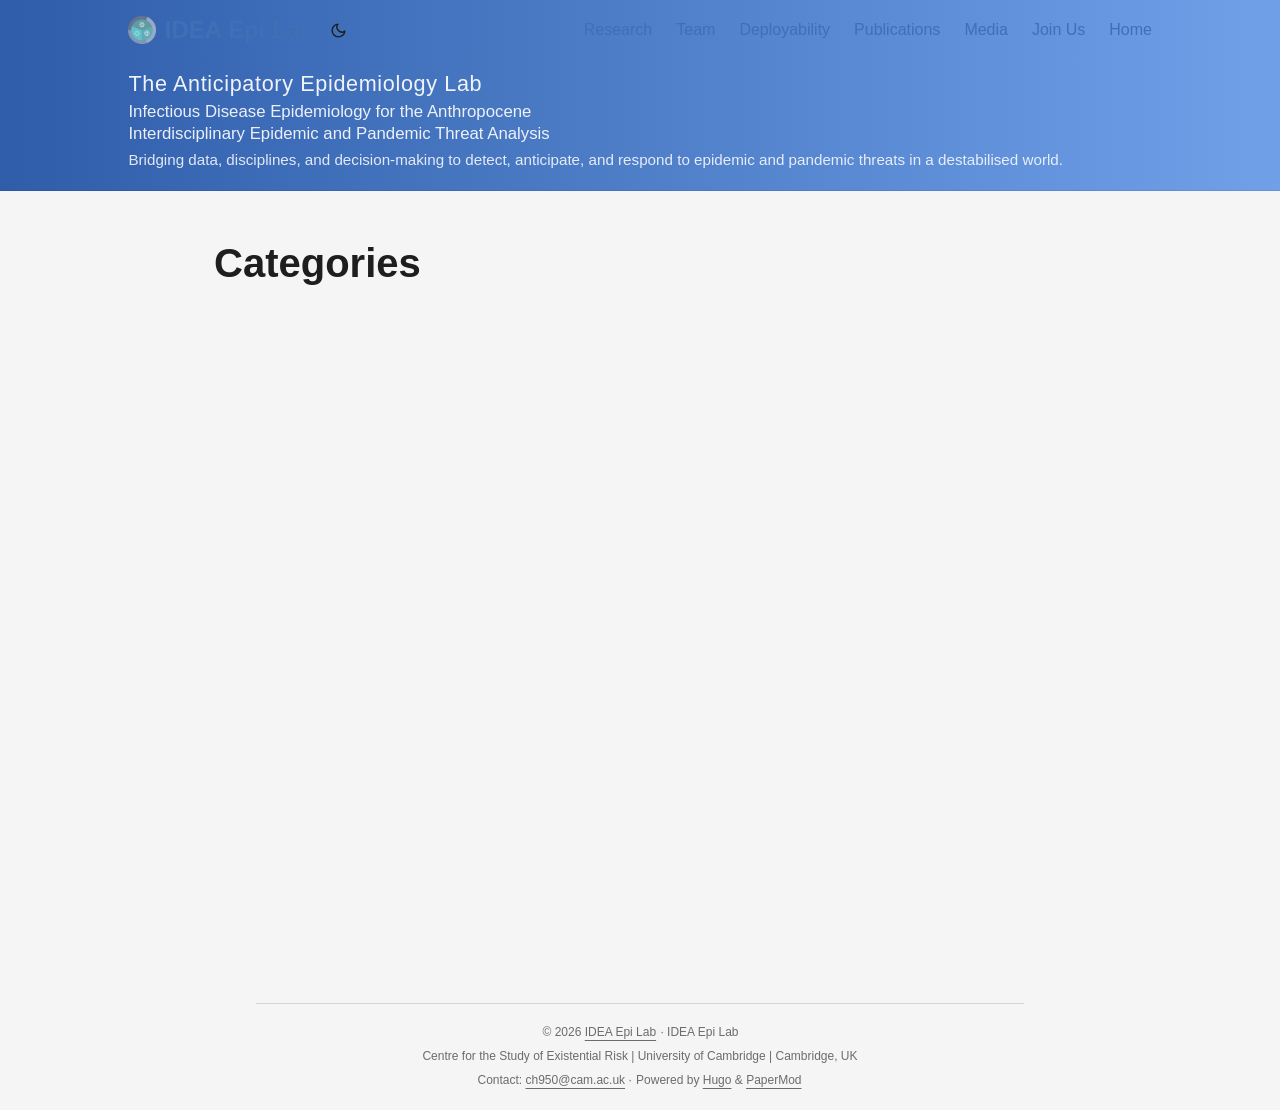
==== commit 31c26718: "deploy: c27d09bb505e3d156cec85c98f5c6e5c79b13638" ====
--- a/categories/index.html
+++ b/categories/index.html
@@ -1,5 +1,5 @@
 <!DOCTYPE html>
-<html lang="en" dir="auto" data-theme="auto">
+<html lang="en" dir="auto" data-theme="light">
 
 <head><meta charset="utf-8">
 <meta http-equiv="X-UA-Compatible" content="IE=edge">
@@ -10,7 +10,7 @@
 <meta name="description" content="">
 <meta name="author" content="">
 <link rel="canonical" href="/categories/">
-<link crossorigin="anonymous" href="/assets/css/stylesheet.72dac5d71eb8323e801fdf84e7610daf7d75c4a58e1578ff4abbbe58bcfc6608.css" integrity="sha256-ctrF1x64Mj6AH9&#43;E52ENr311xKWOFXj/Sru&#43;WLz8Zgg=" rel="preload stylesheet" as="style">
+<link crossorigin="anonymous" href="/assets/css/stylesheet.d33ea77fbf6c9d1ff27b268009a4e876e3320324078d778f499924d9c5d6eb32.css" integrity="sha256-0z6nf79snR/yeyaACaToduMyAyQHjXePSZkk2cXW6zI=" rel="preload stylesheet" as="style">
 <link rel="icon" href="/favicon.ico">
 <link rel="icon" type="image/png" sizes="16x16" href="/favicon-16x16.png">
 <link rel="icon" type="image/png" sizes="32x32" href="/favicon-32x32.png">
@@ -28,41 +28,10 @@
         }
 
     </style>
-    <style>
-        @media (prefers-color-scheme: dark) {
-            :root {
-                --theme: rgb(29, 30, 32);
-                --entry: rgb(46, 46, 51);
-                --primary: rgb(218, 218, 219);
-                --secondary: rgb(155, 156, 157);
-                --tertiary: rgb(65, 66, 68);
-                --content: rgb(196, 196, 197);
-                --code-block-bg: rgb(46, 46, 51);
-                --code-bg: rgb(55, 56, 62);
-                --border: rgb(51, 51, 51);
-                color-scheme: dark;
-            }
-
-            .list {
-                background: var(--theme);
-            }
-
-            .toc {
-                background: var(--entry);
-            }
-        }
-
-    </style>
 </noscript>
 <script>
     if (localStorage.getItem("pref-theme") === "dark") {
         document.querySelector("html").dataset.theme = 'dark';
-    } else if (localStorage.getItem("pref-theme") === "light") {
-       document.querySelector("html").dataset.theme = 'light';
-    } else if (window.matchMedia('(prefers-color-scheme: dark)').matches) {
-        document.querySelector("html").dataset.theme = 'dark';
-    } else {
-        document.querySelector("html").dataset.theme = 'light';
     }
 
 </script><meta property="og:url" content="/categories/">
--- a/assets/css/stylesheet.d33ea77fbf6c9d1ff27b268009a4e876e3320324078d778f499924d9c5d6eb32.css
+++ b/assets/css/stylesheet.d33ea77fbf6c9d1ff27b268009a4e876e3320324078d778f499924d9c5d6eb32.css
@@ -0,0 +1,7 @@
+/*
+  PaperMod v8+
+  License: MIT https://github.com/adityatelange/hugo-PaperMod/blob/master/LICENSE
+  Copyright (c) 2020 nanxiaobei and adityatelange
+  Copyright (c) 2021-2026 adityatelange
+*/
+:root{--gap:24px;--content-gap:20px;--nav-width:1024px;--main-width:720px;--header-height:60px;--footer-height:60px;--radius:8px;--theme:rgb(255, 255, 255);--entry:rgb(255, 255, 255);--primary:rgb(30, 30, 30);--secondary:rgb(108, 108, 108);--tertiary:rgb(214, 214, 214);--content:rgb(31, 31, 31);--code-block-bg:rgb(28, 29, 33);--code-bg:rgb(245, 245, 245);--border:rgb(238, 238, 238);color-scheme:light}:root[data-theme=dark]{--theme:rgb(29, 30, 32);--entry:rgb(46, 46, 51);--primary:rgb(218, 218, 219);--secondary:rgb(155, 156, 157);--tertiary:rgb(65, 66, 68);--content:rgb(196, 196, 197);--code-block-bg:rgb(46, 46, 51);--code-bg:rgb(55, 56, 62);--border:rgb(51, 51, 51);color-scheme:dark}.list{background:var(--code-bg)}[data-theme=dark] .list{background:var(--theme)}*,::after,::before{box-sizing:border-box}html{-webkit-tap-highlight-color:transparent;overflow-y:scroll;-webkit-text-size-adjust:100%;text-size-adjust:100%}a,button,body,h1,h2,h3,h4,h5,h6{color:var(--primary)}body{font-family:-apple-system,BlinkMacSystemFont,segoe ui,Roboto,Oxygen,Ubuntu,Cantarell,open sans,helvetica neue,sans-serif;font-size:18px;line-height:1.6;word-break:break-word;background:var(--theme)}article,aside,figcaption,figure,footer,header,hgroup,main,nav,section,table{display:block}h1,h2,h3,h4,h5,h6{line-height:1.2}h1,h2,h3,h4,h5,h6,p{margin-top:0;margin-bottom:0}ul{padding:0}a{text-decoration:none}body,figure,ul{margin:0}table{width:100%;border-collapse:collapse;border-spacing:0;overflow-x:auto;word-break:keep-all}button,input,textarea{padding:0;font:inherit;background:0 0;border:0}input,textarea{outline:0}button,input[type=button],input[type=submit]{cursor:pointer}input:-webkit-autofill,textarea:-webkit-autofill{box-shadow:0 0 0 50px var(--theme)inset}img{display:block;max-width:100%}.not-found{position:absolute;left:0;right:0;display:flex;align-items:center;justify-content:center;height:80%;font-size:160px;font-weight:700}.archive-posts{width:100%;font-size:16px}.archive-year{margin-top:40px}.archive-year:not(:last-of-type){border-bottom:2px solid var(--border)}.archive-month{display:flex;align-items:flex-start;padding:10px 0}.archive-month-header{margin:25px 0;width:200px}.archive-month:not(:last-of-type){border-bottom:1px solid var(--border)}.archive-entry{position:relative;padding:5px;margin:10px 0}.archive-entry-title{margin:5px 0;font-weight:400}.archive-count,.archive-meta{color:var(--secondary);font-size:14px}.footer,.top-link{font-size:12px;color:var(--secondary)}.footer{max-width:calc(var(--main-width) + var(--gap) * 2);margin:auto;padding:calc((var(--footer-height) - var(--gap))/2)var(--gap);text-align:center;line-height:24px}.footer span{margin-inline-start:1px;margin-inline-end:1px}.footer span:last-child{white-space:nowrap}.footer a{color:inherit;text-underline-offset:.25rem;text-decoration:underline}.top-link{position:fixed;bottom:4rem;right:2rem;z-index:99;background:var(--tertiary);width:2.5rem;height:2.5rem;padding:10px;border-radius:64px;transition:visibility .3s,opacity .3s cubic-bezier(.4,0,1,1)}.hidden{visibility:hidden;opacity:0}.top-link,.top-link svg{filter:drop-shadow(0 0 0 var(--theme))}.footer a:hover,.top-link:hover{color:var(--primary)}.header-nav{display:flex;flex-wrap:wrap;justify-content:space-between;max-width:calc(var(--nav-width) + var(--gap) * 2);margin:auto;line-height:var(--header-height);padding:0 var(--gap);column-gap:var(--gap)}.header-nav a{display:block}.logo,.menu{display:flex}.logo{align-items:center;column-gap:.55rem;flex-wrap:wrap}.logo a{font-size:24px;font-weight:700;display:flex;align-items:center;column-gap:.55rem}.logo a img,.logo a svg{pointer-events:none;border-radius:6px}.theme-toggle{padding:0 .4rem}[data-theme=dark] .moon{display:none}[data-theme=light] .sun{display:none}.logo-switches{display:inline-flex;gap:.4rem;align-items:inherit;min-height:stretch;flex-wrap:inherit}.logo-switches>*{min-height:inherit;align-items:center;display:inline-flex}.nav-sep{color:var(--secondary)}.lang-menu *{display:inherit;min-height:inherit;align-items:inherit}.lang-menu a{font-size:1rem;font-weight:500;padding:0 .4rem;display:inline-flex}.menu{list-style:none;word-break:keep-all;overflow-x:auto;white-space:nowrap;column-gap:var(--gap)}.menu a{font-size:16px}.menu .active{font-weight:500;text-decoration:underline;text-underline-offset:.3rem;text-decoration-thickness:2px}.main{position:relative;min-height:calc(100vh - var(--header-height) - var(--footer-height));max-width:calc(var(--main-width) + var(--gap) * 2);margin:auto;padding:var(--gap)}.page-header h1{font-size:40px}.pagination{display:flex}.pagination a{color:var(--theme);font-size:13px;line-height:36px;background:var(--primary);border-radius:calc(36px/2);padding:0 16px}.pagination .next{margin-inline-start:auto}.social-icons a{display:inline-flex;padding:10px}.social-icons a svg{height:26px;width:26px}code{direction:ltr}div.highlight,pre{position:relative}.copy-code{display:none;position:absolute;top:4px;right:4px;color:rgba(255,255,255,.8);background:rgba(78,78,78,.8);border-radius:var(--radius);padding:0 5px;font-size:14px;user-select:none}div.highlight:hover .copy-code,pre:hover .copy-code{display:block}.md-content h3,.md-content h4,.md-content h5,.md-content h6{margin:24px 0 16px}.md-content h1{margin:40px auto 32px;font-size:40px}.md-content h2{margin:32px auto 24px;font-size:32px}.md-content h3{font-size:24px}.md-content h4{font-size:16px}.md-content h5{font-size:14px}.md-content h6{font-size:12px}.md-content a:not(.anchor){text-underline-offset:.3rem;text-decoration:underline}.md-content del{text-decoration:line-through}.md-content dl:not(:last-child),.md-content ol:not(:last-child),.md-content p:not(:last-child),.md-content figure:not(:last-child),.md-content ul:not(:last-child){margin-bottom:var(--content-gap)}.md-content ol,.md-content ul{padding-inline-start:1.25rem}.md-content li{margin-top:.3rem}.md-content li p{margin-bottom:0}.md-content dl{display:flex;flex-wrap:wrap;margin:0}.md-content dt{width:25%;font-weight:700}.md-content dd{width:75%;margin-inline-start:0;padding-inline-start:10px}.md-content dd~dd,.md-content dt~dt{margin-top:10px}.md-content table{margin-bottom:var(--content-gap)}.md-content table th,.md-content table:not(.highlighttable,.highlight table,.gist .highlight) td{min-width:80px;padding:6px 13px;line-height:1.5;border:1px solid var(--border)}.md-content table th{text-align:start}.md-content table:not(.highlighttable) td code:only-child{margin:auto 0}.md-content .highlight table{border-radius:var(--radius)}.md-content .highlight:not(table){margin-bottom:var(--content-gap);background:var(--code-block-bg)!important;border-radius:var(--radius);direction:ltr}.md-content li>.highlight{margin-inline-end:0}.md-content ul pre{margin-inline-start:calc(var(--gap) * -2)}.md-content .highlight pre{margin:0}.md-content .highlighttable{table-layout:fixed}.md-content .highlighttable td:first-child{width:40px}.md-content .highlighttable td .linenodiv{padding-inline-end:0!important}.md-content .highlighttable td .highlight,.md-content .highlighttable td .linenodiv pre{margin-bottom:0}.post-content code{padding:.2rem .3rem;font-size:.78em;line-height:1.5;background:var(--code-bg);border-radius:.2rem}.md-content pre code{display:grid;margin:auto 0;padding:10px;color:#d5d5d6;background:var(--code-block-bg)!important;border-radius:var(--radius);overflow-x:auto;word-break:break-all}.md-content blockquote{margin:1rem 0;padding-inline-start:1rem;border-inline-start:.3rem solid var(--content)}.md-content hr{margin:30px 0;height:2px;background:var(--tertiary);border:0}.md-content iframe{max-width:100%}.md-content img{border-radius:var(--radius);margin:1rem 0}.md-content img[src*="#center"]{margin:1rem auto}.md-content figure.align-center{text-align:center}.md-content figure>figcaption{color:var(--primary);font-size:16px;font-weight:700;margin:8px 0 16px}.md-content figure>figcaption>p{color:var(--secondary);font-size:14px;font-weight:400}.md-content h1:hover .anchor,.md-content h2:hover .anchor,.md-content h3:hover .anchor,.md-content h4:hover .anchor,.md-content h5:hover .anchor,.md-content h6:hover .anchor{display:inline-flex;color:var(--secondary);margin-inline-start:.5em;font-weight:500;user-select:none}.anchor:hover{color:var(--content)!important}.md-content img.in-text{display:inline;margin:auto}mark{border-radius:2px;padding:0 2px}audio{display:block;width:100%;border:1px solid var(--border);border-radius:var(--radius);overflow:hidden;height:2.5rem;margin-bottom:var(--content-gap)}audio::-webkit-media-controls-enclosure{border-radius:0}video{border:1px solid var(--code-bg);border-radius:var(--radius);max-width:100%}.first-entry{position:relative;display:flex;flex-direction:column;justify-content:center;min-height:320px;margin:var(--gap)0 calc(var(--gap) * 2)}.first-entry .entry-header{overflow:hidden;display:-webkit-box;-webkit-box-orient:vertical;-webkit-line-clamp:3}.first-entry .entry-header h1{font-size:34px;line-height:1.3}.first-entry .entry-header h2{font-size:40px}.first-entry .entry-content{margin:14px 0;font-size:16px;-webkit-line-clamp:3}.first-entry .entry-footer{font-size:14px}.home-info .entry-content{--content-gap:0.5rem;-webkit-line-clamp:unset;margin:0}.home-info .social-icons a:first-of-type{padding-inline-start:0}.post-entry{position:relative;margin-bottom:var(--gap);padding:var(--gap);background:var(--entry);border-radius:var(--radius);transition:transform .25s ease;border:1px solid var(--border)}.post-entry:hover,.post-entry:focus-within{transform:translateY(-2px);border-color:var(--tertiary)}.tag-entry .entry-cover{display:none}.entry-header h2{font-size:24px;line-height:1.3}.entry-content{margin:8px 0;color:var(--secondary);font-size:14px;line-height:1.6;overflow:hidden;display:-webkit-box;-webkit-box-orient:vertical;-webkit-line-clamp:2}.home-info .entry-content p{margin-block-start:1em;margin-block-end:1em}.entry-footer{color:var(--secondary);font-size:13px}.entry-link{position:absolute;left:0;right:0;top:0;bottom:0;border-radius:var(--radius)}.entry-hint{color:var(--secondary)}.entry-hint-parent{display:flex;justify-content:space-between}.entry-cover{font-size:14px;margin-bottom:var(--gap);text-align:center;display:flex;flex-direction:column;gap:.5rem}.entry-cover img{border-radius:var(--radius);width:100%;height:auto}.entry-cover a{text-underline-offset:.3rem;text-decoration:underline}.page-header,.post-header{margin:24px auto var(--content-gap)}.post-title{font-size:40px}.post-description{margin-top:10px}.post-meta{margin-top:5px}.post-meta,.breadcrumbs{color:var(--secondary);font-size:14px}.breadcrumbs{display:flex;flex-wrap:wrap;align-items:center;gap:.2rem}.breadcrumbs a{font-size:16px}.breadcrumbs svg{height:1em}.i18n_list{display:inline-flex}.post-meta .i18n_list li{list-style:none;margin:auto 3px}.post-meta a,.toc a:hover{text-underline-offset:.3rem;text-decoration:underline}.post-meta a{color:var(--secondary);text-decoration-style:dotted}details.toc{margin-bottom:var(--content-gap);background:var(--code-bg);border-radius:var(--radius);border:1px solid var(--border)}[data-theme=dark] details.toc{background:var(--entry)}details.toc summary{padding:.3rem 1.2rem;border-radius:var(--radius)}details summary{cursor:pointer;display:list-item;width:100%;margin-inline-start:0;user-select:none}details .title{display:inline;font-weight:500;margin-inline-start:.2rem}details{interpolate-size:allow-keywords}details::details-content{height:0;opacity:0;overflow:clip;transition:height 150ms ease,opacity 150ms ease,content-visibility 150ms allow-discrete}details[open]::details-content{height:auto;opacity:1}details .inner{margin:0 2.4rem;padding-bottom:.6rem}details li ul{margin-inline-start:var(--gap)}.post-content{color:var(--content);margin:30px 0}.post-footer{margin-top:var(--content-gap)}.post-footer>*{margin-bottom:10px}.post-tags{display:flex;flex-wrap:wrap;gap:10px}.post-tags li{display:inline-block}.post-tags a,.share-buttons,.paginav{border-radius:var(--radius);background:var(--code-bg);border:1px solid var(--border)}.post-tags a{display:block;padding:0 14px;color:var(--secondary);font-size:14px;line-height:34px;background:var(--code-bg)}.post-tags a:hover,.paginav a:hover{background:var(--border)}.share-buttons{padding:10px;display:flex;justify-content:center;overflow-x:auto;gap:10px}.share-buttons li,.share-buttons a{display:inline-flex}.share-buttons a:not(:last-of-type){margin-inline-end:12px}.paginav{display:flex;line-height:1.2}.paginav .title{letter-spacing:1px;text-transform:uppercase;font-size:.8rem;color:var(--secondary)}.paginav a{width:50%;display:flex;flex-direction:column;gap:.5rem;padding:.8rem;border-radius:var(--radius)}.paginav span:hover:not(.title){text-underline-offset:.2rem;text-decoration:underline}.paginav .next{margin-inline-start:auto;text-align:right}[dir=rtl] .paginav .next{text-align:left}h1>a>svg{display:inline}.buttons,.main .profile{display:flex;justify-content:center}.main .profile{align-items:center;min-height:calc(100vh - var(--header-height) - var(--footer-height) - (var(--gap) * 2));text-align:center}.profile .profile_inner{display:flex;flex-direction:column;align-items:center;gap:1rem}.profile img{border-radius:50%}.buttons{flex-wrap:wrap;max-width:400px;gap:1rem}.button{background:var(--tertiary);border-radius:var(--radius);padding:.4rem .8rem}.searchbox input{padding:4px 10px;width:100%;color:var(--primary);font-weight:700;border:2px solid var(--tertiary);border-radius:var(--radius)}.searchResults li{list-style:none;border-radius:var(--radius);padding:10px 15px;position:relative;font-weight:500;display:flex;align-items:center;justify-content:space-between;background:var(--entry);transition:transform .25s ease;border:1px solid var(--border)}.searchResults{margin:var(--content-gap)0;width:100%;display:flex;flex-direction:column;gap:10px}.searchResults li:hover,.searchResults li:focus-within{transform:translateY(-2px);border-color:var(--tertiary)}.searchResults li .entry-link:focus{outline:2px solid var(--secondary);outline-offset:-2px}.terms-tags{display:flex;flex-wrap:wrap;gap:1em;margin-top:var(--content-gap)}.terms-tags li{display:inline-block;font-weight:500}.terms-tags a{display:block;padding:4px 10px;background:var(--tertiary);border-radius:var(--radius);transition:transform .1s}.bg{color:#cad3f5;background-color:#24273a}.chroma{color:#cad3f5;background-color:#24273a}.chroma .x{}.chroma .err{color:#ed8796}.chroma .cl{}.chroma .lnlinks{outline:none;text-decoration:none;color:inherit}.chroma .lntd{vertical-align:top;padding:0;margin:0;border:0}.chroma .lntable{border-spacing:0;padding:0;margin:0;border:0}.chroma .hl{background-color:#474733}.chroma .lnt{white-space:pre;-webkit-user-select:none;user-select:none;margin-right:.4em;padding:0 .4em;color:#8087a2}.chroma .ln{white-space:pre;-webkit-user-select:none;user-select:none;margin-right:.4em;padding:0 .4em;color:#8087a2}.chroma .line{display:flex}.chroma .k{color:#c6a0f6}.chroma .kc{color:#f5a97f}.chroma .kd{color:#ed8796}.chroma .kn{color:#8bd5ca}.chroma .kp{color:#c6a0f6}.chroma .kr{color:#c6a0f6}.chroma .kt{color:#ed8796}.chroma .n{}.chroma .na{color:#8aadf4}.chroma .nb{color:#91d7e3}.chroma .bp{color:#91d7e3}.chroma .nc{color:#eed49f}.chroma .no{color:#eed49f}.chroma .nd{color:#8aadf4;font-weight:700}.chroma .ni{color:#8bd5ca}.chroma .ne{color:#f5a97f}.chroma .nf{color:#8aadf4}.chroma .fm{color:#8aadf4}.chroma .nl{color:#91d7e3}.chroma .nn{color:#f5a97f}.chroma .nx{}.chroma .py{color:#f5a97f}.chroma .nt{color:#c6a0f6}.chroma .nv{color:#f4dbd6}.chroma .vc{color:#f4dbd6}.chroma .vg{color:#f4dbd6}.chroma .vi{color:#f4dbd6}.chroma .vm{color:#f4dbd6}.chroma .l{}.chroma .ld{}.chroma .s{color:#a6da95}.chroma .sa{color:#ed8796}.chroma .sb{color:#a6da95}.chroma .sc{color:#a6da95}.chroma .dl{color:#8aadf4}.chroma .sd{color:#6e738d}.chroma .s2{color:#a6da95}.chroma .se{color:#8aadf4}.chroma .sh{color:#6e738d}.chroma .si{color:#a6da95}.chroma .sx{color:#a6da95}.chroma .sr{color:#8bd5ca}.chroma .s1{color:#a6da95}.chroma .ss{color:#a6da95}.chroma .m{color:#f5a97f}.chroma .mb{color:#f5a97f}.chroma .mf{color:#f5a97f}.chroma .mh{color:#f5a97f}.chroma .mi{color:#f5a97f}.chroma .il{color:#f5a97f}.chroma .mo{color:#f5a97f}.chroma .o{color:#91d7e3;font-weight:700}.chroma .ow{color:#91d7e3;font-weight:700}.chroma .p{}.chroma .c{color:#6e738d;font-style:italic}.chroma .ch{color:#6e738d;font-style:italic}.chroma .cm{color:#6e738d;font-style:italic}.chroma .c1{color:#6e738d;font-style:italic}.chroma .cs{color:#6e738d;font-style:italic}.chroma .cp{color:#6e738d;font-style:italic}.chroma .cpf{color:#6e738d;font-weight:700;font-style:italic}.chroma .g{}.chroma .gd{color:#ed8796;background-color:#363a4f}.chroma .ge{font-style:italic}.chroma .gr{color:#ed8796}.chroma .gh{color:#f5a97f;font-weight:700}.chroma .gi{color:#a6da95;background-color:#363a4f}.chroma .go{}.chroma .gp{}.chroma .gs{font-weight:700}.chroma .gu{color:#f5a97f;font-weight:700}.chroma .gt{color:#ed8796}.chroma .gl{text-decoration:underline}.chroma .w{}.chroma{background-color:unset!important}.chroma .hl{display:flex}.chroma .lnt{padding:0 0 0 12px}.highlight pre.chroma code{padding:8px 0}.highlight pre.chroma .line .cl,.chroma .ln{padding:0 10px}.chroma .lntd:last-of-type{width:100%}@media screen and (max-width:768px){:root{--gap:14px}.profile img{transform:scale(.85)}.first-entry{min-height:260px}.archive-month{flex-direction:column}.archive-year{margin-top:20px}.footer{padding:calc((var(--footer-height) - var(--gap) - 10px)/2)var(--gap)}}@media screen and (max-width:900px){.list .top-link{transform:translateY(-5rem)}}@media screen and (max-width:340px){.share-buttons{justify-content:unset}}@media(prefers-reduced-motion){.terms-tags a:active,.button:active,.post-entry:active,.top-link,.searchResults .focus,.searchResults li:active{transform:none}}@import 'https://fonts.googleapis.com/css2?family=IBM+Plex+Sans:wght@400;500;600&display=swap';@import 'https://fonts.googleapis.com/css2?family=IBM+Plex+Serif:wght@500&display=swap';body,button,input,textarea{font-family:ibm plex sans,sans-serif;font-size:.95rem;line-height:1.6}h1,h2,h3,h4,h5,h6{font-family:ibm plex sans,sans-serif}h1{font-size:1.8rem}h2{font-size:1.5rem;margin-top:1.8rem;margin-bottom:.6rem}h3{font-size:1.25rem}.footer{border-top:1px solid rgba(0,0,0,.12);margin-top:2rem;padding-top:1rem}a{color:#3f6fb5;text-decoration:none}a:hover{text-decoration:underline}.main{max-width:900px}p{margin-bottom:.9rem}
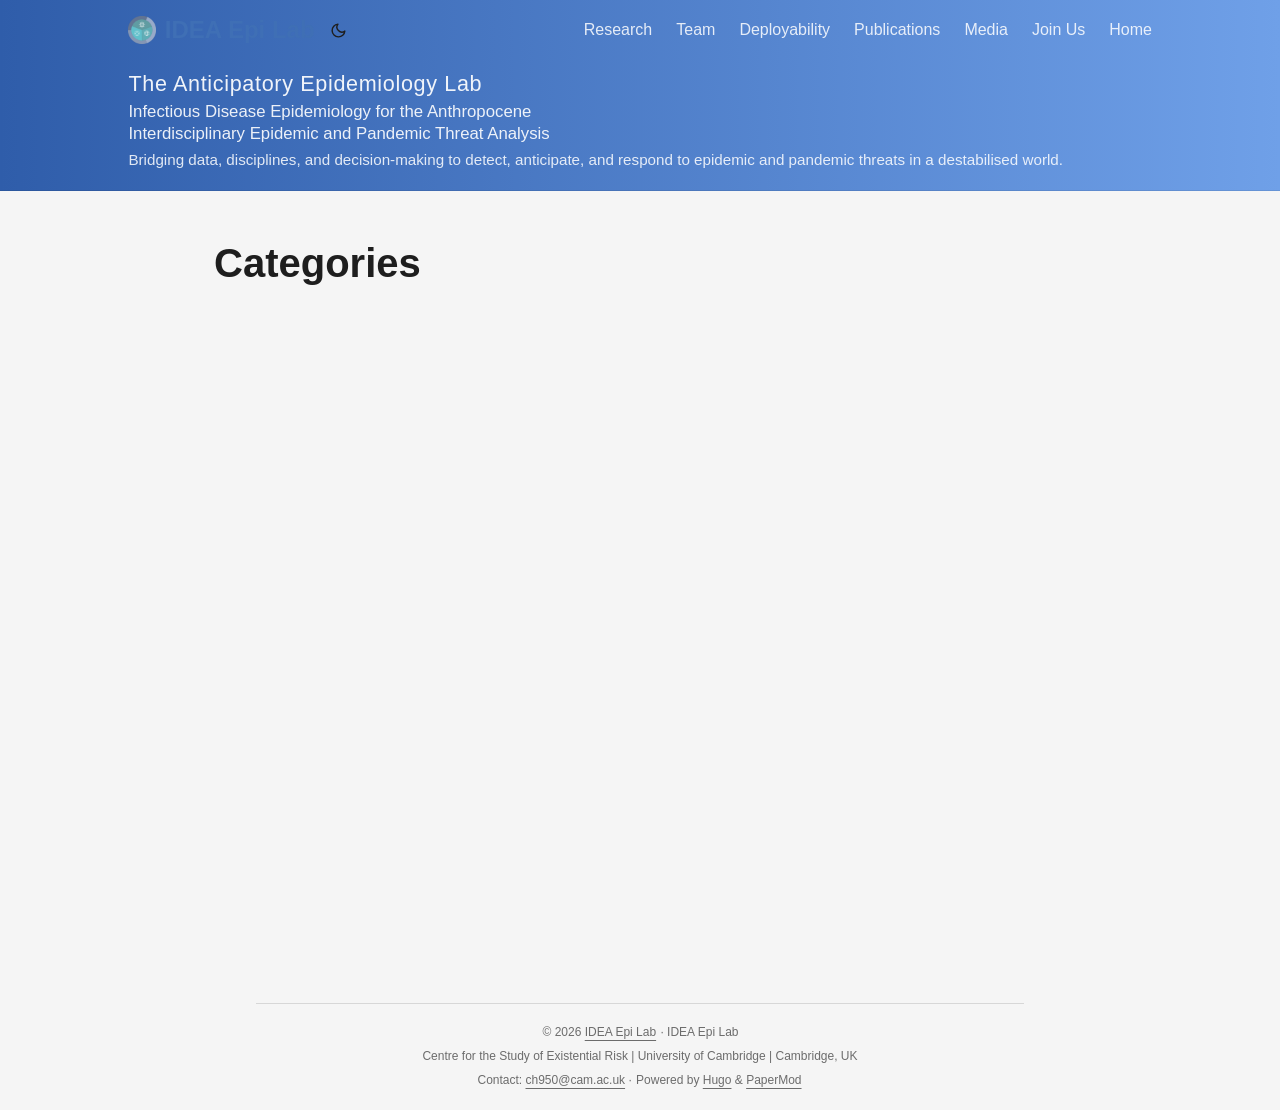
==== commit cd2701d8: "deploy: 27a30986d6b83e422a14c1c5a3ee165544d69208" ====
--- a/categories/index.html
+++ b/categories/index.html
@@ -10,7 +10,7 @@
 <meta name="description" content="">
 <meta name="author" content="">
 <link rel="canonical" href="/categories/">
-<link crossorigin="anonymous" href="/assets/css/stylesheet.d33ea77fbf6c9d1ff27b268009a4e876e3320324078d778f499924d9c5d6eb32.css" integrity="sha256-0z6nf79snR/yeyaACaToduMyAyQHjXePSZkk2cXW6zI=" rel="preload stylesheet" as="style">
+<link crossorigin="anonymous" href="/assets/css/stylesheet.845895b024da980a7273b4f848e4393495de74f947d0b0919b1b5d62869640e4.css" integrity="sha256-hFiVsCTamApyc7T4SOQ5NJXedPlH0LCRmxtdYoaWQOQ=" rel="preload stylesheet" as="style">
 <link rel="icon" href="/favicon.ico">
 <link rel="icon" type="image/png" sizes="16x16" href="/favicon-16x16.png">
 <link rel="icon" type="image/png" sizes="32x32" href="/favicon-32x32.png">
--- a/assets/css/stylesheet.845895b024da980a7273b4f848e4393495de74f947d0b0919b1b5d62869640e4.css
+++ b/assets/css/stylesheet.845895b024da980a7273b4f848e4393495de74f947d0b0919b1b5d62869640e4.css
@@ -0,0 +1,7 @@
+/*
+  PaperMod v8+
+  License: MIT https://github.com/adityatelange/hugo-PaperMod/blob/master/LICENSE
+  Copyright (c) 2020 nanxiaobei and adityatelange
+  Copyright (c) 2021-2026 adityatelange
+*/
+:root{--gap:24px;--content-gap:20px;--nav-width:1024px;--main-width:720px;--header-height:60px;--footer-height:60px;--radius:8px;--theme:rgb(255, 255, 255);--entry:rgb(255, 255, 255);--primary:rgb(30, 30, 30);--secondary:rgb(108, 108, 108);--tertiary:rgb(214, 214, 214);--content:rgb(31, 31, 31);--code-block-bg:rgb(28, 29, 33);--code-bg:rgb(245, 245, 245);--border:rgb(238, 238, 238);color-scheme:light}:root[data-theme=dark]{--theme:rgb(29, 30, 32);--entry:rgb(46, 46, 51);--primary:rgb(218, 218, 219);--secondary:rgb(155, 156, 157);--tertiary:rgb(65, 66, 68);--content:rgb(196, 196, 197);--code-block-bg:rgb(46, 46, 51);--code-bg:rgb(55, 56, 62);--border:rgb(51, 51, 51);color-scheme:dark}.list{background:var(--code-bg)}[data-theme=dark] .list{background:var(--theme)}*,::after,::before{box-sizing:border-box}html{-webkit-tap-highlight-color:transparent;overflow-y:scroll;-webkit-text-size-adjust:100%;text-size-adjust:100%}a,button,body,h1,h2,h3,h4,h5,h6{color:var(--primary)}body{font-family:-apple-system,BlinkMacSystemFont,segoe ui,Roboto,Oxygen,Ubuntu,Cantarell,open sans,helvetica neue,sans-serif;font-size:18px;line-height:1.6;word-break:break-word;background:var(--theme)}article,aside,figcaption,figure,footer,header,hgroup,main,nav,section,table{display:block}h1,h2,h3,h4,h5,h6{line-height:1.2}h1,h2,h3,h4,h5,h6,p{margin-top:0;margin-bottom:0}ul{padding:0}a{text-decoration:none}body,figure,ul{margin:0}table{width:100%;border-collapse:collapse;border-spacing:0;overflow-x:auto;word-break:keep-all}button,input,textarea{padding:0;font:inherit;background:0 0;border:0}input,textarea{outline:0}button,input[type=button],input[type=submit]{cursor:pointer}input:-webkit-autofill,textarea:-webkit-autofill{box-shadow:0 0 0 50px var(--theme)inset}img{display:block;max-width:100%}.not-found{position:absolute;left:0;right:0;display:flex;align-items:center;justify-content:center;height:80%;font-size:160px;font-weight:700}.archive-posts{width:100%;font-size:16px}.archive-year{margin-top:40px}.archive-year:not(:last-of-type){border-bottom:2px solid var(--border)}.archive-month{display:flex;align-items:flex-start;padding:10px 0}.archive-month-header{margin:25px 0;width:200px}.archive-month:not(:last-of-type){border-bottom:1px solid var(--border)}.archive-entry{position:relative;padding:5px;margin:10px 0}.archive-entry-title{margin:5px 0;font-weight:400}.archive-count,.archive-meta{color:var(--secondary);font-size:14px}.footer,.top-link{font-size:12px;color:var(--secondary)}.footer{max-width:calc(var(--main-width) + var(--gap) * 2);margin:auto;padding:calc((var(--footer-height) - var(--gap))/2)var(--gap);text-align:center;line-height:24px}.footer span{margin-inline-start:1px;margin-inline-end:1px}.footer span:last-child{white-space:nowrap}.footer a{color:inherit;text-underline-offset:.25rem;text-decoration:underline}.top-link{position:fixed;bottom:4rem;right:2rem;z-index:99;background:var(--tertiary);width:2.5rem;height:2.5rem;padding:10px;border-radius:64px;transition:visibility .3s,opacity .3s cubic-bezier(.4,0,1,1)}.hidden{visibility:hidden;opacity:0}.top-link,.top-link svg{filter:drop-shadow(0 0 0 var(--theme))}.footer a:hover,.top-link:hover{color:var(--primary)}.header-nav{display:flex;flex-wrap:wrap;justify-content:space-between;max-width:calc(var(--nav-width) + var(--gap) * 2);margin:auto;line-height:var(--header-height);padding:0 var(--gap);column-gap:var(--gap)}.header-nav a{display:block}.logo,.menu{display:flex}.logo{align-items:center;column-gap:.55rem;flex-wrap:wrap}.logo a{font-size:24px;font-weight:700;display:flex;align-items:center;column-gap:.55rem}.logo a img,.logo a svg{pointer-events:none;border-radius:6px}.theme-toggle{padding:0 .4rem}[data-theme=dark] .moon{display:none}[data-theme=light] .sun{display:none}.logo-switches{display:inline-flex;gap:.4rem;align-items:inherit;min-height:stretch;flex-wrap:inherit}.logo-switches>*{min-height:inherit;align-items:center;display:inline-flex}.nav-sep{color:var(--secondary)}.lang-menu *{display:inherit;min-height:inherit;align-items:inherit}.lang-menu a{font-size:1rem;font-weight:500;padding:0 .4rem;display:inline-flex}.menu{list-style:none;word-break:keep-all;overflow-x:auto;white-space:nowrap;column-gap:var(--gap)}.menu a{font-size:16px}.menu .active{font-weight:500;text-decoration:underline;text-underline-offset:.3rem;text-decoration-thickness:2px}.main{position:relative;min-height:calc(100vh - var(--header-height) - var(--footer-height));max-width:calc(var(--main-width) + var(--gap) * 2);margin:auto;padding:var(--gap)}.page-header h1{font-size:40px}.pagination{display:flex}.pagination a{color:var(--theme);font-size:13px;line-height:36px;background:var(--primary);border-radius:calc(36px/2);padding:0 16px}.pagination .next{margin-inline-start:auto}.social-icons a{display:inline-flex;padding:10px}.social-icons a svg{height:26px;width:26px}code{direction:ltr}div.highlight,pre{position:relative}.copy-code{display:none;position:absolute;top:4px;right:4px;color:rgba(255,255,255,.8);background:rgba(78,78,78,.8);border-radius:var(--radius);padding:0 5px;font-size:14px;user-select:none}div.highlight:hover .copy-code,pre:hover .copy-code{display:block}.md-content h3,.md-content h4,.md-content h5,.md-content h6{margin:24px 0 16px}.md-content h1{margin:40px auto 32px;font-size:40px}.md-content h2{margin:32px auto 24px;font-size:32px}.md-content h3{font-size:24px}.md-content h4{font-size:16px}.md-content h5{font-size:14px}.md-content h6{font-size:12px}.md-content a:not(.anchor){text-underline-offset:.3rem;text-decoration:underline}.md-content del{text-decoration:line-through}.md-content dl:not(:last-child),.md-content ol:not(:last-child),.md-content p:not(:last-child),.md-content figure:not(:last-child),.md-content ul:not(:last-child){margin-bottom:var(--content-gap)}.md-content ol,.md-content ul{padding-inline-start:1.25rem}.md-content li{margin-top:.3rem}.md-content li p{margin-bottom:0}.md-content dl{display:flex;flex-wrap:wrap;margin:0}.md-content dt{width:25%;font-weight:700}.md-content dd{width:75%;margin-inline-start:0;padding-inline-start:10px}.md-content dd~dd,.md-content dt~dt{margin-top:10px}.md-content table{margin-bottom:var(--content-gap)}.md-content table th,.md-content table:not(.highlighttable,.highlight table,.gist .highlight) td{min-width:80px;padding:6px 13px;line-height:1.5;border:1px solid var(--border)}.md-content table th{text-align:start}.md-content table:not(.highlighttable) td code:only-child{margin:auto 0}.md-content .highlight table{border-radius:var(--radius)}.md-content .highlight:not(table){margin-bottom:var(--content-gap);background:var(--code-block-bg)!important;border-radius:var(--radius);direction:ltr}.md-content li>.highlight{margin-inline-end:0}.md-content ul pre{margin-inline-start:calc(var(--gap) * -2)}.md-content .highlight pre{margin:0}.md-content .highlighttable{table-layout:fixed}.md-content .highlighttable td:first-child{width:40px}.md-content .highlighttable td .linenodiv{padding-inline-end:0!important}.md-content .highlighttable td .highlight,.md-content .highlighttable td .linenodiv pre{margin-bottom:0}.post-content code{padding:.2rem .3rem;font-size:.78em;line-height:1.5;background:var(--code-bg);border-radius:.2rem}.md-content pre code{display:grid;margin:auto 0;padding:10px;color:#d5d5d6;background:var(--code-block-bg)!important;border-radius:var(--radius);overflow-x:auto;word-break:break-all}.md-content blockquote{margin:1rem 0;padding-inline-start:1rem;border-inline-start:.3rem solid var(--content)}.md-content hr{margin:30px 0;height:2px;background:var(--tertiary);border:0}.md-content iframe{max-width:100%}.md-content img{border-radius:var(--radius);margin:1rem 0}.md-content img[src*="#center"]{margin:1rem auto}.md-content figure.align-center{text-align:center}.md-content figure>figcaption{color:var(--primary);font-size:16px;font-weight:700;margin:8px 0 16px}.md-content figure>figcaption>p{color:var(--secondary);font-size:14px;font-weight:400}.md-content h1:hover .anchor,.md-content h2:hover .anchor,.md-content h3:hover .anchor,.md-content h4:hover .anchor,.md-content h5:hover .anchor,.md-content h6:hover .anchor{display:inline-flex;color:var(--secondary);margin-inline-start:.5em;font-weight:500;user-select:none}.anchor:hover{color:var(--content)!important}.md-content img.in-text{display:inline;margin:auto}mark{border-radius:2px;padding:0 2px}audio{display:block;width:100%;border:1px solid var(--border);border-radius:var(--radius);overflow:hidden;height:2.5rem;margin-bottom:var(--content-gap)}audio::-webkit-media-controls-enclosure{border-radius:0}video{border:1px solid var(--code-bg);border-radius:var(--radius);max-width:100%}.first-entry{position:relative;display:flex;flex-direction:column;justify-content:center;min-height:320px;margin:var(--gap)0 calc(var(--gap) * 2)}.first-entry .entry-header{overflow:hidden;display:-webkit-box;-webkit-box-orient:vertical;-webkit-line-clamp:3}.first-entry .entry-header h1{font-size:34px;line-height:1.3}.first-entry .entry-header h2{font-size:40px}.first-entry .entry-content{margin:14px 0;font-size:16px;-webkit-line-clamp:3}.first-entry .entry-footer{font-size:14px}.home-info .entry-content{--content-gap:0.5rem;-webkit-line-clamp:unset;margin:0}.home-info .social-icons a:first-of-type{padding-inline-start:0}.post-entry{position:relative;margin-bottom:var(--gap);padding:var(--gap);background:var(--entry);border-radius:var(--radius);transition:transform .25s ease;border:1px solid var(--border)}.post-entry:hover,.post-entry:focus-within{transform:translateY(-2px);border-color:var(--tertiary)}.tag-entry .entry-cover{display:none}.entry-header h2{font-size:24px;line-height:1.3}.entry-content{margin:8px 0;color:var(--secondary);font-size:14px;line-height:1.6;overflow:hidden;display:-webkit-box;-webkit-box-orient:vertical;-webkit-line-clamp:2}.home-info .entry-content p{margin-block-start:1em;margin-block-end:1em}.entry-footer{color:var(--secondary);font-size:13px}.entry-link{position:absolute;left:0;right:0;top:0;bottom:0;border-radius:var(--radius)}.entry-hint{color:var(--secondary)}.entry-hint-parent{display:flex;justify-content:space-between}.entry-cover{font-size:14px;margin-bottom:var(--gap);text-align:center;display:flex;flex-direction:column;gap:.5rem}.entry-cover img{border-radius:var(--radius);width:100%;height:auto}.entry-cover a{text-underline-offset:.3rem;text-decoration:underline}.page-header,.post-header{margin:24px auto var(--content-gap)}.post-title{font-size:40px}.post-description{margin-top:10px}.post-meta{margin-top:5px}.post-meta,.breadcrumbs{color:var(--secondary);font-size:14px}.breadcrumbs{display:flex;flex-wrap:wrap;align-items:center;gap:.2rem}.breadcrumbs a{font-size:16px}.breadcrumbs svg{height:1em}.i18n_list{display:inline-flex}.post-meta .i18n_list li{list-style:none;margin:auto 3px}.post-meta a,.toc a:hover{text-underline-offset:.3rem;text-decoration:underline}.post-meta a{color:var(--secondary);text-decoration-style:dotted}details.toc{margin-bottom:var(--content-gap);background:var(--code-bg);border-radius:var(--radius);border:1px solid var(--border)}[data-theme=dark] details.toc{background:var(--entry)}details.toc summary{padding:.3rem 1.2rem;border-radius:var(--radius)}details summary{cursor:pointer;display:list-item;width:100%;margin-inline-start:0;user-select:none}details .title{display:inline;font-weight:500;margin-inline-start:.2rem}details{interpolate-size:allow-keywords}details::details-content{height:0;opacity:0;overflow:clip;transition:height 150ms ease,opacity 150ms ease,content-visibility 150ms allow-discrete}details[open]::details-content{height:auto;opacity:1}details .inner{margin:0 2.4rem;padding-bottom:.6rem}details li ul{margin-inline-start:var(--gap)}.post-content{color:var(--content);margin:30px 0}.post-footer{margin-top:var(--content-gap)}.post-footer>*{margin-bottom:10px}.post-tags{display:flex;flex-wrap:wrap;gap:10px}.post-tags li{display:inline-block}.post-tags a,.share-buttons,.paginav{border-radius:var(--radius);background:var(--code-bg);border:1px solid var(--border)}.post-tags a{display:block;padding:0 14px;color:var(--secondary);font-size:14px;line-height:34px;background:var(--code-bg)}.post-tags a:hover,.paginav a:hover{background:var(--border)}.share-buttons{padding:10px;display:flex;justify-content:center;overflow-x:auto;gap:10px}.share-buttons li,.share-buttons a{display:inline-flex}.share-buttons a:not(:last-of-type){margin-inline-end:12px}.paginav{display:flex;line-height:1.2}.paginav .title{letter-spacing:1px;text-transform:uppercase;font-size:.8rem;color:var(--secondary)}.paginav a{width:50%;display:flex;flex-direction:column;gap:.5rem;padding:.8rem;border-radius:var(--radius)}.paginav span:hover:not(.title){text-underline-offset:.2rem;text-decoration:underline}.paginav .next{margin-inline-start:auto;text-align:right}[dir=rtl] .paginav .next{text-align:left}h1>a>svg{display:inline}.buttons,.main .profile{display:flex;justify-content:center}.main .profile{align-items:center;min-height:calc(100vh - var(--header-height) - var(--footer-height) - (var(--gap) * 2));text-align:center}.profile .profile_inner{display:flex;flex-direction:column;align-items:center;gap:1rem}.profile img{border-radius:50%}.buttons{flex-wrap:wrap;max-width:400px;gap:1rem}.button{background:var(--tertiary);border-radius:var(--radius);padding:.4rem .8rem}.searchbox input{padding:4px 10px;width:100%;color:var(--primary);font-weight:700;border:2px solid var(--tertiary);border-radius:var(--radius)}.searchResults li{list-style:none;border-radius:var(--radius);padding:10px 15px;position:relative;font-weight:500;display:flex;align-items:center;justify-content:space-between;background:var(--entry);transition:transform .25s ease;border:1px solid var(--border)}.searchResults{margin:var(--content-gap)0;width:100%;display:flex;flex-direction:column;gap:10px}.searchResults li:hover,.searchResults li:focus-within{transform:translateY(-2px);border-color:var(--tertiary)}.searchResults li .entry-link:focus{outline:2px solid var(--secondary);outline-offset:-2px}.terms-tags{display:flex;flex-wrap:wrap;gap:1em;margin-top:var(--content-gap)}.terms-tags li{display:inline-block;font-weight:500}.terms-tags a{display:block;padding:4px 10px;background:var(--tertiary);border-radius:var(--radius);transition:transform .1s}.bg{color:#cad3f5;background-color:#24273a}.chroma{color:#cad3f5;background-color:#24273a}.chroma .x{}.chroma .err{color:#ed8796}.chroma .cl{}.chroma .lnlinks{outline:none;text-decoration:none;color:inherit}.chroma .lntd{vertical-align:top;padding:0;margin:0;border:0}.chroma .lntable{border-spacing:0;padding:0;margin:0;border:0}.chroma .hl{background-color:#474733}.chroma .lnt{white-space:pre;-webkit-user-select:none;user-select:none;margin-right:.4em;padding:0 .4em;color:#8087a2}.chroma .ln{white-space:pre;-webkit-user-select:none;user-select:none;margin-right:.4em;padding:0 .4em;color:#8087a2}.chroma .line{display:flex}.chroma .k{color:#c6a0f6}.chroma .kc{color:#f5a97f}.chroma .kd{color:#ed8796}.chroma .kn{color:#8bd5ca}.chroma .kp{color:#c6a0f6}.chroma .kr{color:#c6a0f6}.chroma .kt{color:#ed8796}.chroma .n{}.chroma .na{color:#8aadf4}.chroma .nb{color:#91d7e3}.chroma .bp{color:#91d7e3}.chroma .nc{color:#eed49f}.chroma .no{color:#eed49f}.chroma .nd{color:#8aadf4;font-weight:700}.chroma .ni{color:#8bd5ca}.chroma .ne{color:#f5a97f}.chroma .nf{color:#8aadf4}.chroma .fm{color:#8aadf4}.chroma .nl{color:#91d7e3}.chroma .nn{color:#f5a97f}.chroma .nx{}.chroma .py{color:#f5a97f}.chroma .nt{color:#c6a0f6}.chroma .nv{color:#f4dbd6}.chroma .vc{color:#f4dbd6}.chroma .vg{color:#f4dbd6}.chroma .vi{color:#f4dbd6}.chroma .vm{color:#f4dbd6}.chroma .l{}.chroma .ld{}.chroma .s{color:#a6da95}.chroma .sa{color:#ed8796}.chroma .sb{color:#a6da95}.chroma .sc{color:#a6da95}.chroma .dl{color:#8aadf4}.chroma .sd{color:#6e738d}.chroma .s2{color:#a6da95}.chroma .se{color:#8aadf4}.chroma .sh{color:#6e738d}.chroma .si{color:#a6da95}.chroma .sx{color:#a6da95}.chroma .sr{color:#8bd5ca}.chroma .s1{color:#a6da95}.chroma .ss{color:#a6da95}.chroma .m{color:#f5a97f}.chroma .mb{color:#f5a97f}.chroma .mf{color:#f5a97f}.chroma .mh{color:#f5a97f}.chroma .mi{color:#f5a97f}.chroma .il{color:#f5a97f}.chroma .mo{color:#f5a97f}.chroma .o{color:#91d7e3;font-weight:700}.chroma .ow{color:#91d7e3;font-weight:700}.chroma .p{}.chroma .c{color:#6e738d;font-style:italic}.chroma .ch{color:#6e738d;font-style:italic}.chroma .cm{color:#6e738d;font-style:italic}.chroma .c1{color:#6e738d;font-style:italic}.chroma .cs{color:#6e738d;font-style:italic}.chroma .cp{color:#6e738d;font-style:italic}.chroma .cpf{color:#6e738d;font-weight:700;font-style:italic}.chroma .g{}.chroma .gd{color:#ed8796;background-color:#363a4f}.chroma .ge{font-style:italic}.chroma .gr{color:#ed8796}.chroma .gh{color:#f5a97f;font-weight:700}.chroma .gi{color:#a6da95;background-color:#363a4f}.chroma .go{}.chroma .gp{}.chroma .gs{font-weight:700}.chroma .gu{color:#f5a97f;font-weight:700}.chroma .gt{color:#ed8796}.chroma .gl{text-decoration:underline}.chroma .w{}.chroma{background-color:unset!important}.chroma .hl{display:flex}.chroma .lnt{padding:0 0 0 12px}.highlight pre.chroma code{padding:8px 0}.highlight pre.chroma .line .cl,.chroma .ln{padding:0 10px}.chroma .lntd:last-of-type{width:100%}@media screen and (max-width:768px){:root{--gap:14px}.profile img{transform:scale(.85)}.first-entry{min-height:260px}.archive-month{flex-direction:column}.archive-year{margin-top:20px}.footer{padding:calc((var(--footer-height) - var(--gap) - 10px)/2)var(--gap)}}@media screen and (max-width:900px){.list .top-link{transform:translateY(-5rem)}}@media screen and (max-width:340px){.share-buttons{justify-content:unset}}@media(prefers-reduced-motion){.terms-tags a:active,.button:active,.post-entry:active,.top-link,.searchResults .focus,.searchResults li:active{transform:none}}@import 'https://fonts.googleapis.com/css2?family=IBM+Plex+Sans:wght@400;500;600&display=swap';@import 'https://fonts.googleapis.com/css2?family=IBM+Plex+Serif:wght@500&display=swap';body,button,input,textarea{font-family:ibm plex sans,sans-serif;font-size:.95rem;line-height:1.6}h1,h2,h3,h4,h5,h6{font-family:ibm plex sans,sans-serif}h1{font-size:1.8rem}h2{font-size:1.5rem;margin-top:1.8rem;margin-bottom:.6rem}h3{font-size:1.25rem}.footer{border-top:1px solid rgba(0,0,0,.12);margin-top:2rem;padding-top:1rem}a{color:#3f6fb5;text-decoration:none}a:hover{text-decoration:underline}.main{max-width:900px}p{margin-bottom:.9rem}.logo a:hover{text-decoration:underline}.menu a{color:rgba(255,255,255,.85)}
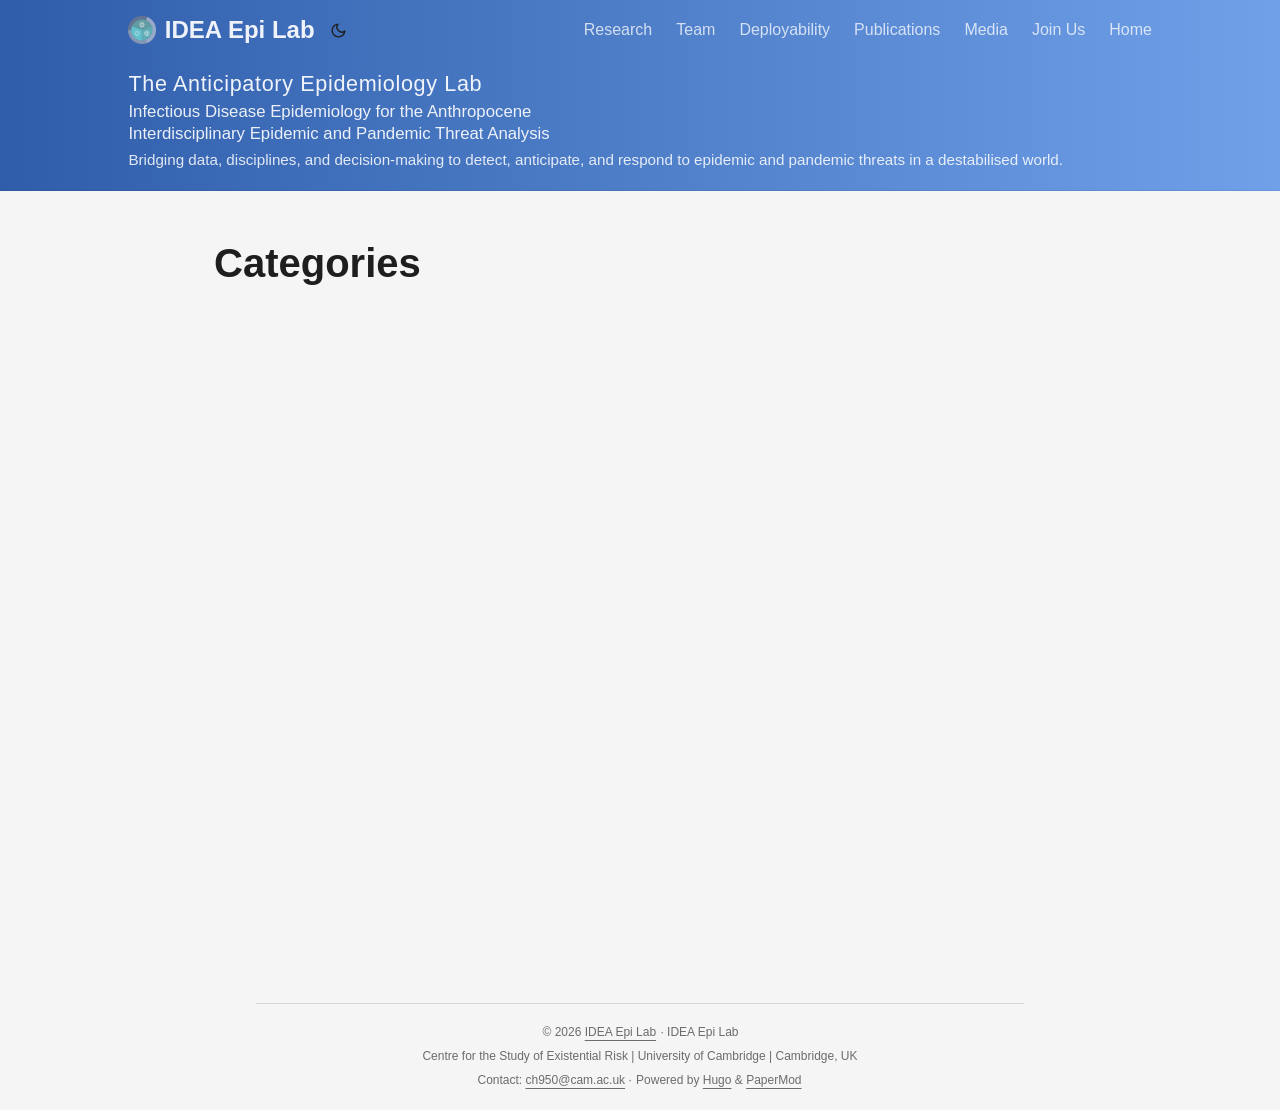
==== commit 598d7d4c: "deploy: 87ac26701a74909207eb977e9830aa156549dcd2" ====
--- a/categories/index.html
+++ b/categories/index.html
@@ -10,7 +10,7 @@
 <meta name="description" content="">
 <meta name="author" content="">
 <link rel="canonical" href="/categories/">
-<link crossorigin="anonymous" href="/assets/css/stylesheet.845895b024da980a7273b4f848e4393495de74f947d0b0919b1b5d62869640e4.css" integrity="sha256-hFiVsCTamApyc7T4SOQ5NJXedPlH0LCRmxtdYoaWQOQ=" rel="preload stylesheet" as="style">
+<link crossorigin="anonymous" href="/assets/css/stylesheet.5bb255602a2fc7afa929318e5ac417a460e670b136e8bbb4364fa71a7c92c1cf.css" integrity="sha256-W7JVYCovx6&#43;pKTGOWsQXpGDmcLE26Lu0Nk&#43;nGnySwc8=" rel="preload stylesheet" as="style">
 <link rel="icon" href="/favicon.ico">
 <link rel="icon" type="image/png" sizes="16x16" href="/favicon-16x16.png">
 <link rel="icon" type="image/png" sizes="32x32" href="/favicon-32x32.png">
--- a/assets/css/stylesheet.5bb255602a2fc7afa929318e5ac417a460e670b136e8bbb4364fa71a7c92c1cf.css
+++ b/assets/css/stylesheet.5bb255602a2fc7afa929318e5ac417a460e670b136e8bbb4364fa71a7c92c1cf.css
@@ -0,0 +1,7 @@
+/*
+  PaperMod v8+
+  License: MIT https://github.com/adityatelange/hugo-PaperMod/blob/master/LICENSE
+  Copyright (c) 2020 nanxiaobei and adityatelange
+  Copyright (c) 2021-2026 adityatelange
+*/
+:root{--gap:24px;--content-gap:20px;--nav-width:1024px;--main-width:720px;--header-height:60px;--footer-height:60px;--radius:8px;--theme:rgb(255, 255, 255);--entry:rgb(255, 255, 255);--primary:rgb(30, 30, 30);--secondary:rgb(108, 108, 108);--tertiary:rgb(214, 214, 214);--content:rgb(31, 31, 31);--code-block-bg:rgb(28, 29, 33);--code-bg:rgb(245, 245, 245);--border:rgb(238, 238, 238);color-scheme:light}:root[data-theme=dark]{--theme:rgb(29, 30, 32);--entry:rgb(46, 46, 51);--primary:rgb(218, 218, 219);--secondary:rgb(155, 156, 157);--tertiary:rgb(65, 66, 68);--content:rgb(196, 196, 197);--code-block-bg:rgb(46, 46, 51);--code-bg:rgb(55, 56, 62);--border:rgb(51, 51, 51);color-scheme:dark}.list{background:var(--code-bg)}[data-theme=dark] .list{background:var(--theme)}*,::after,::before{box-sizing:border-box}html{-webkit-tap-highlight-color:transparent;overflow-y:scroll;-webkit-text-size-adjust:100%;text-size-adjust:100%}a,button,body,h1,h2,h3,h4,h5,h6{color:var(--primary)}body{font-family:-apple-system,BlinkMacSystemFont,segoe ui,Roboto,Oxygen,Ubuntu,Cantarell,open sans,helvetica neue,sans-serif;font-size:18px;line-height:1.6;word-break:break-word;background:var(--theme)}article,aside,figcaption,figure,footer,header,hgroup,main,nav,section,table{display:block}h1,h2,h3,h4,h5,h6{line-height:1.2}h1,h2,h3,h4,h5,h6,p{margin-top:0;margin-bottom:0}ul{padding:0}a{text-decoration:none}body,figure,ul{margin:0}table{width:100%;border-collapse:collapse;border-spacing:0;overflow-x:auto;word-break:keep-all}button,input,textarea{padding:0;font:inherit;background:0 0;border:0}input,textarea{outline:0}button,input[type=button],input[type=submit]{cursor:pointer}input:-webkit-autofill,textarea:-webkit-autofill{box-shadow:0 0 0 50px var(--theme)inset}img{display:block;max-width:100%}.not-found{position:absolute;left:0;right:0;display:flex;align-items:center;justify-content:center;height:80%;font-size:160px;font-weight:700}.archive-posts{width:100%;font-size:16px}.archive-year{margin-top:40px}.archive-year:not(:last-of-type){border-bottom:2px solid var(--border)}.archive-month{display:flex;align-items:flex-start;padding:10px 0}.archive-month-header{margin:25px 0;width:200px}.archive-month:not(:last-of-type){border-bottom:1px solid var(--border)}.archive-entry{position:relative;padding:5px;margin:10px 0}.archive-entry-title{margin:5px 0;font-weight:400}.archive-count,.archive-meta{color:var(--secondary);font-size:14px}.footer,.top-link{font-size:12px;color:var(--secondary)}.footer{max-width:calc(var(--main-width) + var(--gap) * 2);margin:auto;padding:calc((var(--footer-height) - var(--gap))/2)var(--gap);text-align:center;line-height:24px}.footer span{margin-inline-start:1px;margin-inline-end:1px}.footer span:last-child{white-space:nowrap}.footer a{color:inherit;text-underline-offset:.25rem;text-decoration:underline}.top-link{position:fixed;bottom:4rem;right:2rem;z-index:99;background:var(--tertiary);width:2.5rem;height:2.5rem;padding:10px;border-radius:64px;transition:visibility .3s,opacity .3s cubic-bezier(.4,0,1,1)}.hidden{visibility:hidden;opacity:0}.top-link,.top-link svg{filter:drop-shadow(0 0 0 var(--theme))}.footer a:hover,.top-link:hover{color:var(--primary)}.header-nav{display:flex;flex-wrap:wrap;justify-content:space-between;max-width:calc(var(--nav-width) + var(--gap) * 2);margin:auto;line-height:var(--header-height);padding:0 var(--gap);column-gap:var(--gap)}.header-nav a{display:block}.logo,.menu{display:flex}.logo{align-items:center;column-gap:.55rem;flex-wrap:wrap}.logo a{font-size:24px;font-weight:700;display:flex;align-items:center;column-gap:.55rem}.logo a img,.logo a svg{pointer-events:none;border-radius:6px}.theme-toggle{padding:0 .4rem}[data-theme=dark] .moon{display:none}[data-theme=light] .sun{display:none}.logo-switches{display:inline-flex;gap:.4rem;align-items:inherit;min-height:stretch;flex-wrap:inherit}.logo-switches>*{min-height:inherit;align-items:center;display:inline-flex}.nav-sep{color:var(--secondary)}.lang-menu *{display:inherit;min-height:inherit;align-items:inherit}.lang-menu a{font-size:1rem;font-weight:500;padding:0 .4rem;display:inline-flex}.menu{list-style:none;word-break:keep-all;overflow-x:auto;white-space:nowrap;column-gap:var(--gap)}.menu a{font-size:16px}.menu .active{font-weight:500;text-decoration:underline;text-underline-offset:.3rem;text-decoration-thickness:2px}.main{position:relative;min-height:calc(100vh - var(--header-height) - var(--footer-height));max-width:calc(var(--main-width) + var(--gap) * 2);margin:auto;padding:var(--gap)}.page-header h1{font-size:40px}.pagination{display:flex}.pagination a{color:var(--theme);font-size:13px;line-height:36px;background:var(--primary);border-radius:calc(36px/2);padding:0 16px}.pagination .next{margin-inline-start:auto}.social-icons a{display:inline-flex;padding:10px}.social-icons a svg{height:26px;width:26px}code{direction:ltr}div.highlight,pre{position:relative}.copy-code{display:none;position:absolute;top:4px;right:4px;color:rgba(255,255,255,.8);background:rgba(78,78,78,.8);border-radius:var(--radius);padding:0 5px;font-size:14px;user-select:none}div.highlight:hover .copy-code,pre:hover .copy-code{display:block}.md-content h3,.md-content h4,.md-content h5,.md-content h6{margin:24px 0 16px}.md-content h1{margin:40px auto 32px;font-size:40px}.md-content h2{margin:32px auto 24px;font-size:32px}.md-content h3{font-size:24px}.md-content h4{font-size:16px}.md-content h5{font-size:14px}.md-content h6{font-size:12px}.md-content a:not(.anchor){text-underline-offset:.3rem;text-decoration:underline}.md-content del{text-decoration:line-through}.md-content dl:not(:last-child),.md-content ol:not(:last-child),.md-content p:not(:last-child),.md-content figure:not(:last-child),.md-content ul:not(:last-child){margin-bottom:var(--content-gap)}.md-content ol,.md-content ul{padding-inline-start:1.25rem}.md-content li{margin-top:.3rem}.md-content li p{margin-bottom:0}.md-content dl{display:flex;flex-wrap:wrap;margin:0}.md-content dt{width:25%;font-weight:700}.md-content dd{width:75%;margin-inline-start:0;padding-inline-start:10px}.md-content dd~dd,.md-content dt~dt{margin-top:10px}.md-content table{margin-bottom:var(--content-gap)}.md-content table th,.md-content table:not(.highlighttable,.highlight table,.gist .highlight) td{min-width:80px;padding:6px 13px;line-height:1.5;border:1px solid var(--border)}.md-content table th{text-align:start}.md-content table:not(.highlighttable) td code:only-child{margin:auto 0}.md-content .highlight table{border-radius:var(--radius)}.md-content .highlight:not(table){margin-bottom:var(--content-gap);background:var(--code-block-bg)!important;border-radius:var(--radius);direction:ltr}.md-content li>.highlight{margin-inline-end:0}.md-content ul pre{margin-inline-start:calc(var(--gap) * -2)}.md-content .highlight pre{margin:0}.md-content .highlighttable{table-layout:fixed}.md-content .highlighttable td:first-child{width:40px}.md-content .highlighttable td .linenodiv{padding-inline-end:0!important}.md-content .highlighttable td .highlight,.md-content .highlighttable td .linenodiv pre{margin-bottom:0}.post-content code{padding:.2rem .3rem;font-size:.78em;line-height:1.5;background:var(--code-bg);border-radius:.2rem}.md-content pre code{display:grid;margin:auto 0;padding:10px;color:#d5d5d6;background:var(--code-block-bg)!important;border-radius:var(--radius);overflow-x:auto;word-break:break-all}.md-content blockquote{margin:1rem 0;padding-inline-start:1rem;border-inline-start:.3rem solid var(--content)}.md-content hr{margin:30px 0;height:2px;background:var(--tertiary);border:0}.md-content iframe{max-width:100%}.md-content img{border-radius:var(--radius);margin:1rem 0}.md-content img[src*="#center"]{margin:1rem auto}.md-content figure.align-center{text-align:center}.md-content figure>figcaption{color:var(--primary);font-size:16px;font-weight:700;margin:8px 0 16px}.md-content figure>figcaption>p{color:var(--secondary);font-size:14px;font-weight:400}.md-content h1:hover .anchor,.md-content h2:hover .anchor,.md-content h3:hover .anchor,.md-content h4:hover .anchor,.md-content h5:hover .anchor,.md-content h6:hover .anchor{display:inline-flex;color:var(--secondary);margin-inline-start:.5em;font-weight:500;user-select:none}.anchor:hover{color:var(--content)!important}.md-content img.in-text{display:inline;margin:auto}mark{border-radius:2px;padding:0 2px}audio{display:block;width:100%;border:1px solid var(--border);border-radius:var(--radius);overflow:hidden;height:2.5rem;margin-bottom:var(--content-gap)}audio::-webkit-media-controls-enclosure{border-radius:0}video{border:1px solid var(--code-bg);border-radius:var(--radius);max-width:100%}.first-entry{position:relative;display:flex;flex-direction:column;justify-content:center;min-height:320px;margin:var(--gap)0 calc(var(--gap) * 2)}.first-entry .entry-header{overflow:hidden;display:-webkit-box;-webkit-box-orient:vertical;-webkit-line-clamp:3}.first-entry .entry-header h1{font-size:34px;line-height:1.3}.first-entry .entry-header h2{font-size:40px}.first-entry .entry-content{margin:14px 0;font-size:16px;-webkit-line-clamp:3}.first-entry .entry-footer{font-size:14px}.home-info .entry-content{--content-gap:0.5rem;-webkit-line-clamp:unset;margin:0}.home-info .social-icons a:first-of-type{padding-inline-start:0}.post-entry{position:relative;margin-bottom:var(--gap);padding:var(--gap);background:var(--entry);border-radius:var(--radius);transition:transform .25s ease;border:1px solid var(--border)}.post-entry:hover,.post-entry:focus-within{transform:translateY(-2px);border-color:var(--tertiary)}.tag-entry .entry-cover{display:none}.entry-header h2{font-size:24px;line-height:1.3}.entry-content{margin:8px 0;color:var(--secondary);font-size:14px;line-height:1.6;overflow:hidden;display:-webkit-box;-webkit-box-orient:vertical;-webkit-line-clamp:2}.home-info .entry-content p{margin-block-start:1em;margin-block-end:1em}.entry-footer{color:var(--secondary);font-size:13px}.entry-link{position:absolute;left:0;right:0;top:0;bottom:0;border-radius:var(--radius)}.entry-hint{color:var(--secondary)}.entry-hint-parent{display:flex;justify-content:space-between}.entry-cover{font-size:14px;margin-bottom:var(--gap);text-align:center;display:flex;flex-direction:column;gap:.5rem}.entry-cover img{border-radius:var(--radius);width:100%;height:auto}.entry-cover a{text-underline-offset:.3rem;text-decoration:underline}.page-header,.post-header{margin:24px auto var(--content-gap)}.post-title{font-size:40px}.post-description{margin-top:10px}.post-meta{margin-top:5px}.post-meta,.breadcrumbs{color:var(--secondary);font-size:14px}.breadcrumbs{display:flex;flex-wrap:wrap;align-items:center;gap:.2rem}.breadcrumbs a{font-size:16px}.breadcrumbs svg{height:1em}.i18n_list{display:inline-flex}.post-meta .i18n_list li{list-style:none;margin:auto 3px}.post-meta a,.toc a:hover{text-underline-offset:.3rem;text-decoration:underline}.post-meta a{color:var(--secondary);text-decoration-style:dotted}details.toc{margin-bottom:var(--content-gap);background:var(--code-bg);border-radius:var(--radius);border:1px solid var(--border)}[data-theme=dark] details.toc{background:var(--entry)}details.toc summary{padding:.3rem 1.2rem;border-radius:var(--radius)}details summary{cursor:pointer;display:list-item;width:100%;margin-inline-start:0;user-select:none}details .title{display:inline;font-weight:500;margin-inline-start:.2rem}details{interpolate-size:allow-keywords}details::details-content{height:0;opacity:0;overflow:clip;transition:height 150ms ease,opacity 150ms ease,content-visibility 150ms allow-discrete}details[open]::details-content{height:auto;opacity:1}details .inner{margin:0 2.4rem;padding-bottom:.6rem}details li ul{margin-inline-start:var(--gap)}.post-content{color:var(--content);margin:30px 0}.post-footer{margin-top:var(--content-gap)}.post-footer>*{margin-bottom:10px}.post-tags{display:flex;flex-wrap:wrap;gap:10px}.post-tags li{display:inline-block}.post-tags a,.share-buttons,.paginav{border-radius:var(--radius);background:var(--code-bg);border:1px solid var(--border)}.post-tags a{display:block;padding:0 14px;color:var(--secondary);font-size:14px;line-height:34px;background:var(--code-bg)}.post-tags a:hover,.paginav a:hover{background:var(--border)}.share-buttons{padding:10px;display:flex;justify-content:center;overflow-x:auto;gap:10px}.share-buttons li,.share-buttons a{display:inline-flex}.share-buttons a:not(:last-of-type){margin-inline-end:12px}.paginav{display:flex;line-height:1.2}.paginav .title{letter-spacing:1px;text-transform:uppercase;font-size:.8rem;color:var(--secondary)}.paginav a{width:50%;display:flex;flex-direction:column;gap:.5rem;padding:.8rem;border-radius:var(--radius)}.paginav span:hover:not(.title){text-underline-offset:.2rem;text-decoration:underline}.paginav .next{margin-inline-start:auto;text-align:right}[dir=rtl] .paginav .next{text-align:left}h1>a>svg{display:inline}.buttons,.main .profile{display:flex;justify-content:center}.main .profile{align-items:center;min-height:calc(100vh - var(--header-height) - var(--footer-height) - (var(--gap) * 2));text-align:center}.profile .profile_inner{display:flex;flex-direction:column;align-items:center;gap:1rem}.profile img{border-radius:50%}.buttons{flex-wrap:wrap;max-width:400px;gap:1rem}.button{background:var(--tertiary);border-radius:var(--radius);padding:.4rem .8rem}.searchbox input{padding:4px 10px;width:100%;color:var(--primary);font-weight:700;border:2px solid var(--tertiary);border-radius:var(--radius)}.searchResults li{list-style:none;border-radius:var(--radius);padding:10px 15px;position:relative;font-weight:500;display:flex;align-items:center;justify-content:space-between;background:var(--entry);transition:transform .25s ease;border:1px solid var(--border)}.searchResults{margin:var(--content-gap)0;width:100%;display:flex;flex-direction:column;gap:10px}.searchResults li:hover,.searchResults li:focus-within{transform:translateY(-2px);border-color:var(--tertiary)}.searchResults li .entry-link:focus{outline:2px solid var(--secondary);outline-offset:-2px}.terms-tags{display:flex;flex-wrap:wrap;gap:1em;margin-top:var(--content-gap)}.terms-tags li{display:inline-block;font-weight:500}.terms-tags a{display:block;padding:4px 10px;background:var(--tertiary);border-radius:var(--radius);transition:transform .1s}.bg{color:#cad3f5;background-color:#24273a}.chroma{color:#cad3f5;background-color:#24273a}.chroma .x{}.chroma .err{color:#ed8796}.chroma .cl{}.chroma .lnlinks{outline:none;text-decoration:none;color:inherit}.chroma .lntd{vertical-align:top;padding:0;margin:0;border:0}.chroma .lntable{border-spacing:0;padding:0;margin:0;border:0}.chroma .hl{background-color:#474733}.chroma .lnt{white-space:pre;-webkit-user-select:none;user-select:none;margin-right:.4em;padding:0 .4em;color:#8087a2}.chroma .ln{white-space:pre;-webkit-user-select:none;user-select:none;margin-right:.4em;padding:0 .4em;color:#8087a2}.chroma .line{display:flex}.chroma .k{color:#c6a0f6}.chroma .kc{color:#f5a97f}.chroma .kd{color:#ed8796}.chroma .kn{color:#8bd5ca}.chroma .kp{color:#c6a0f6}.chroma .kr{color:#c6a0f6}.chroma .kt{color:#ed8796}.chroma .n{}.chroma .na{color:#8aadf4}.chroma .nb{color:#91d7e3}.chroma .bp{color:#91d7e3}.chroma .nc{color:#eed49f}.chroma .no{color:#eed49f}.chroma .nd{color:#8aadf4;font-weight:700}.chroma .ni{color:#8bd5ca}.chroma .ne{color:#f5a97f}.chroma .nf{color:#8aadf4}.chroma .fm{color:#8aadf4}.chroma .nl{color:#91d7e3}.chroma .nn{color:#f5a97f}.chroma .nx{}.chroma .py{color:#f5a97f}.chroma .nt{color:#c6a0f6}.chroma .nv{color:#f4dbd6}.chroma .vc{color:#f4dbd6}.chroma .vg{color:#f4dbd6}.chroma .vi{color:#f4dbd6}.chroma .vm{color:#f4dbd6}.chroma .l{}.chroma .ld{}.chroma .s{color:#a6da95}.chroma .sa{color:#ed8796}.chroma .sb{color:#a6da95}.chroma .sc{color:#a6da95}.chroma .dl{color:#8aadf4}.chroma .sd{color:#6e738d}.chroma .s2{color:#a6da95}.chroma .se{color:#8aadf4}.chroma .sh{color:#6e738d}.chroma .si{color:#a6da95}.chroma .sx{color:#a6da95}.chroma .sr{color:#8bd5ca}.chroma .s1{color:#a6da95}.chroma .ss{color:#a6da95}.chroma .m{color:#f5a97f}.chroma .mb{color:#f5a97f}.chroma .mf{color:#f5a97f}.chroma .mh{color:#f5a97f}.chroma .mi{color:#f5a97f}.chroma .il{color:#f5a97f}.chroma .mo{color:#f5a97f}.chroma .o{color:#91d7e3;font-weight:700}.chroma .ow{color:#91d7e3;font-weight:700}.chroma .p{}.chroma .c{color:#6e738d;font-style:italic}.chroma .ch{color:#6e738d;font-style:italic}.chroma .cm{color:#6e738d;font-style:italic}.chroma .c1{color:#6e738d;font-style:italic}.chroma .cs{color:#6e738d;font-style:italic}.chroma .cp{color:#6e738d;font-style:italic}.chroma .cpf{color:#6e738d;font-weight:700;font-style:italic}.chroma .g{}.chroma .gd{color:#ed8796;background-color:#363a4f}.chroma .ge{font-style:italic}.chroma .gr{color:#ed8796}.chroma .gh{color:#f5a97f;font-weight:700}.chroma .gi{color:#a6da95;background-color:#363a4f}.chroma .go{}.chroma .gp{}.chroma .gs{font-weight:700}.chroma .gu{color:#f5a97f;font-weight:700}.chroma .gt{color:#ed8796}.chroma .gl{text-decoration:underline}.chroma .w{}.chroma{background-color:unset!important}.chroma .hl{display:flex}.chroma .lnt{padding:0 0 0 12px}.highlight pre.chroma code{padding:8px 0}.highlight pre.chroma .line .cl,.chroma .ln{padding:0 10px}.chroma .lntd:last-of-type{width:100%}@media screen and (max-width:768px){:root{--gap:14px}.profile img{transform:scale(.85)}.first-entry{min-height:260px}.archive-month{flex-direction:column}.archive-year{margin-top:20px}.footer{padding:calc((var(--footer-height) - var(--gap) - 10px)/2)var(--gap)}}@media screen and (max-width:900px){.list .top-link{transform:translateY(-5rem)}}@media screen and (max-width:340px){.share-buttons{justify-content:unset}}@media(prefers-reduced-motion){.terms-tags a:active,.button:active,.post-entry:active,.top-link,.searchResults .focus,.searchResults li:active{transform:none}}@import 'https://fonts.googleapis.com/css2?family=IBM+Plex+Sans:wght@400;500;600&display=swap';@import 'https://fonts.googleapis.com/css2?family=IBM+Plex+Serif:wght@500&display=swap';body,button,input,textarea{font-family:ibm plex sans,sans-serif;font-size:.95rem;line-height:1.6}h1,h2,h3,h4,h5,h6{font-family:ibm plex sans,sans-serif}h1{font-size:1.8rem}h2{font-size:1.5rem;margin-top:1.8rem;margin-bottom:.6rem}h3{font-size:1.25rem}.footer{border-top:1px solid rgba(0,0,0,.12);margin-top:2rem;padding-top:1rem}a{color:#3f6fb5;text-decoration:none}a:hover{text-decoration:underline}.main{max-width:900px}p{margin-bottom:.9rem}.logo a:hover{text-decoration:underline}.menu a{color:rgba(255,255,255,.75)}.logo a{color:rgba(255,255,255,.92)}
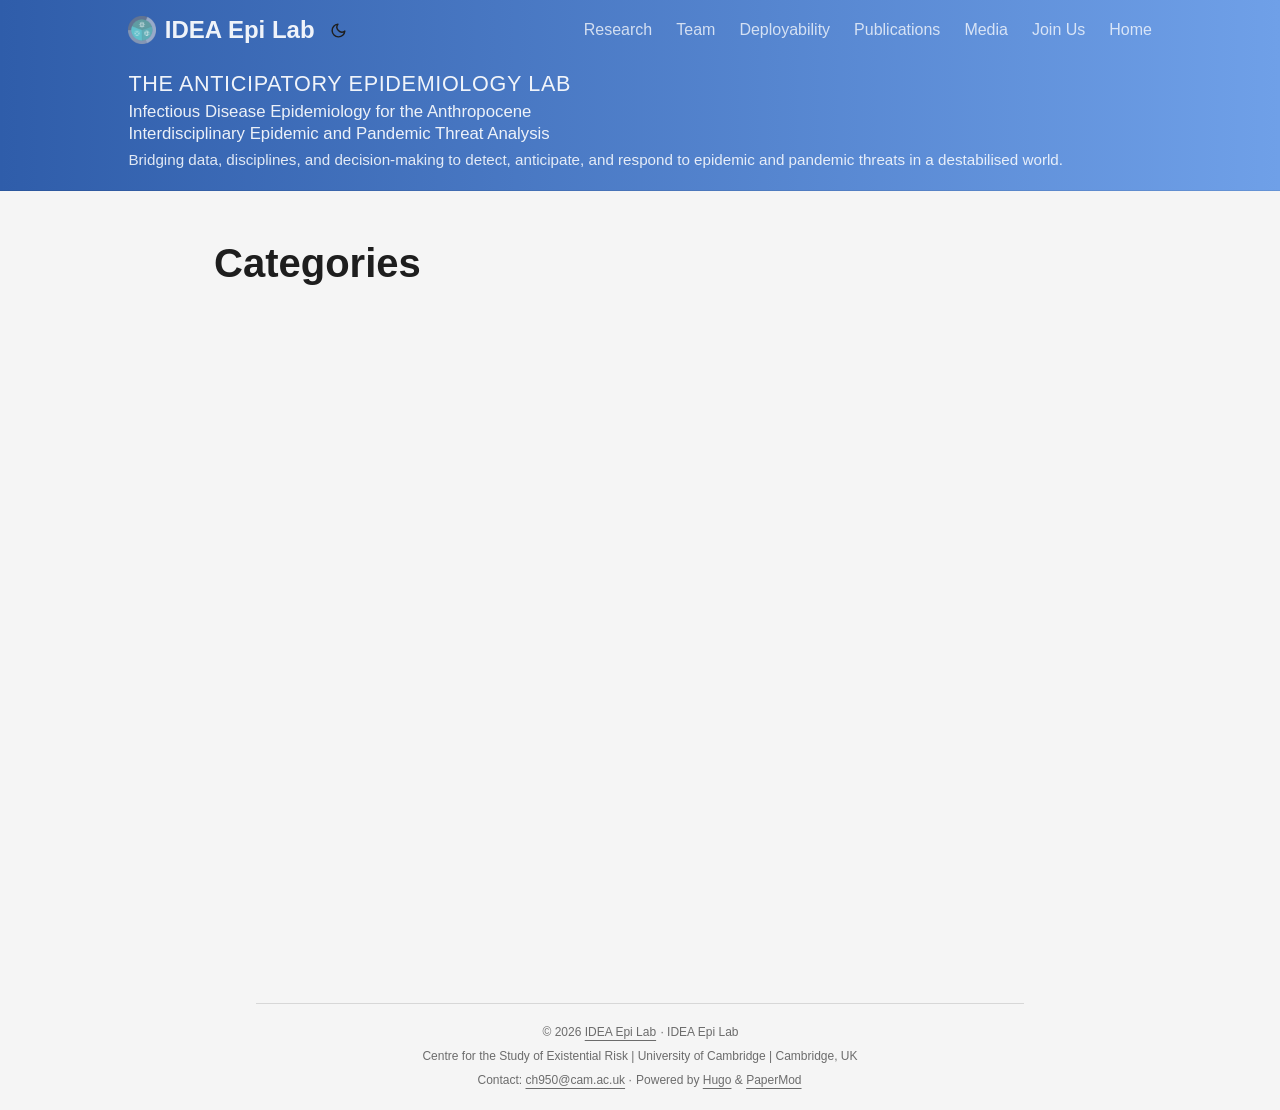
==== commit be1accd2: "deploy: 937c332b1edd267909f4f63100e802b7d8f0e206" ====
--- a/categories/index.html
+++ b/categories/index.html
@@ -134,7 +134,7 @@
   color: rgba(255,255,255,0.92);
   letter-spacing: 0.03em;
 ">
-  The Anticipatory Epidemiology Lab
+  THE ANTICIPATORY EPIDEMIOLOGY LAB
 </div>
 
 
